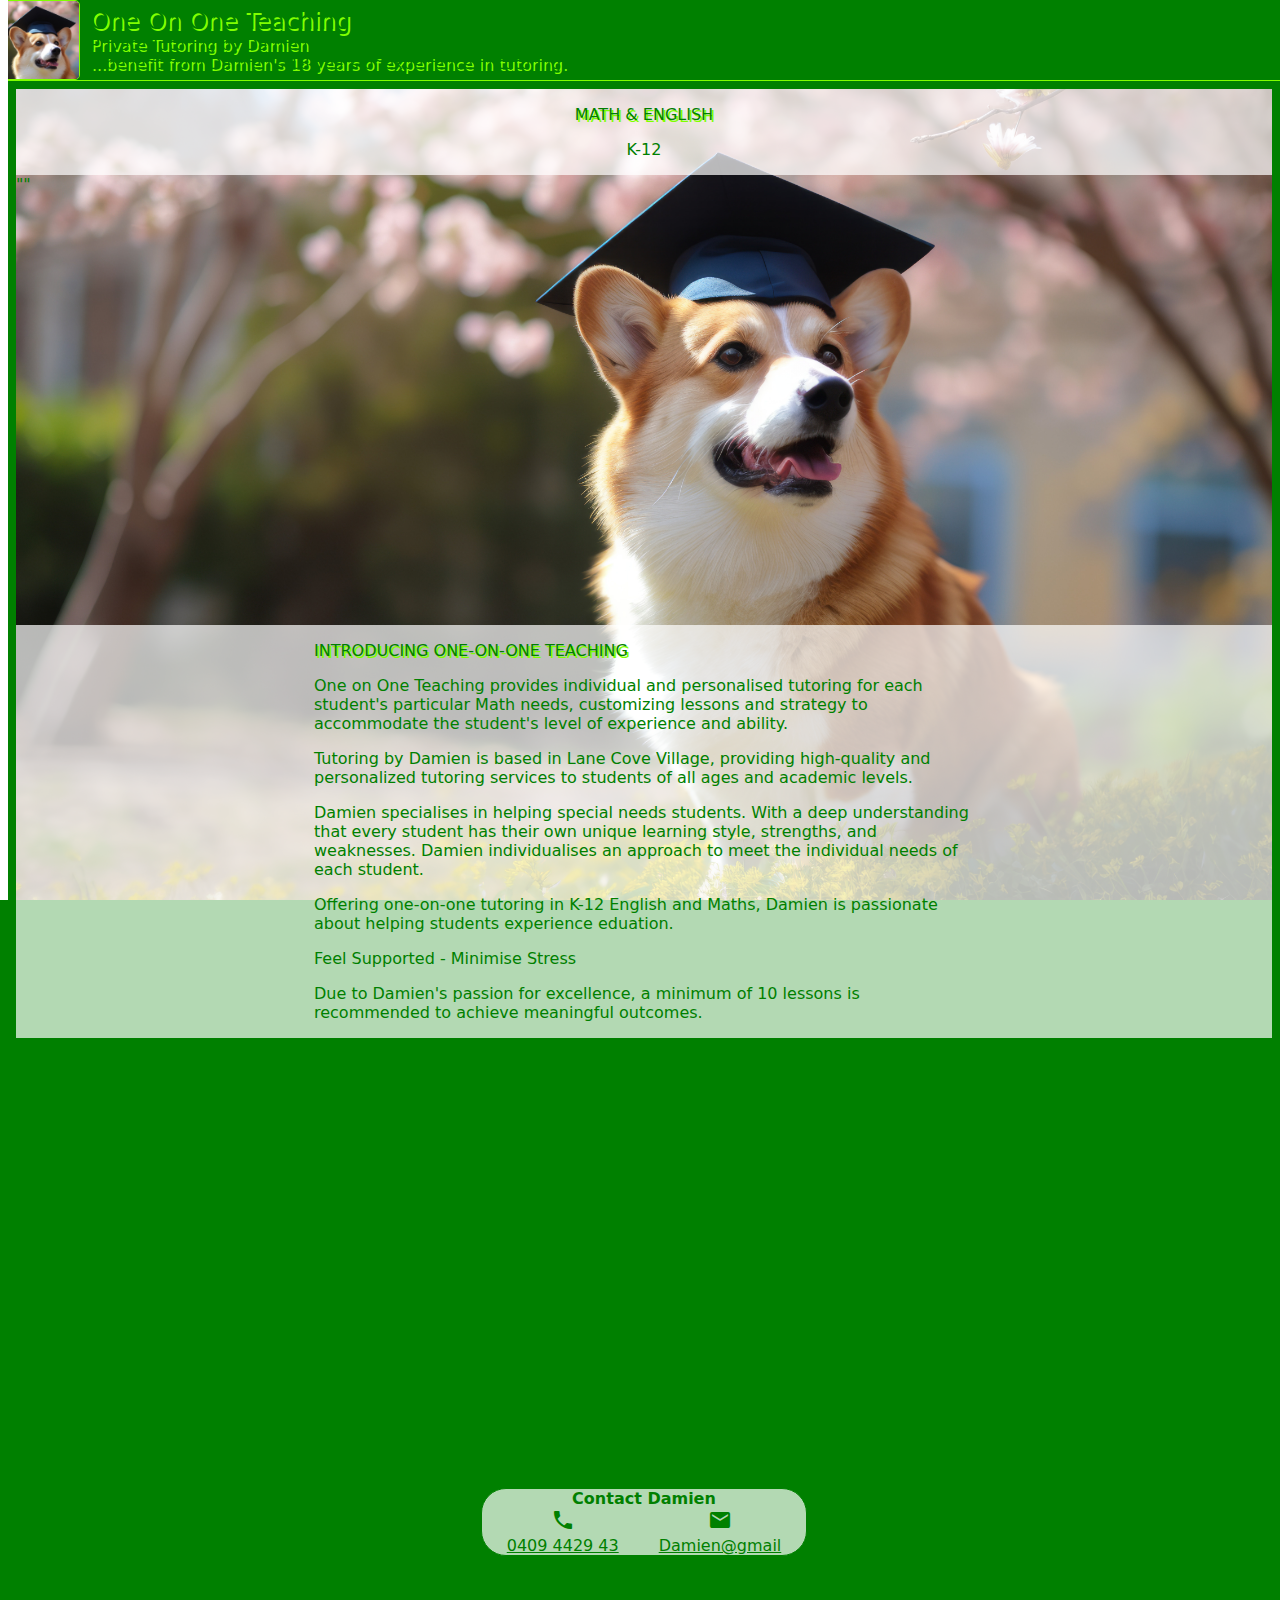
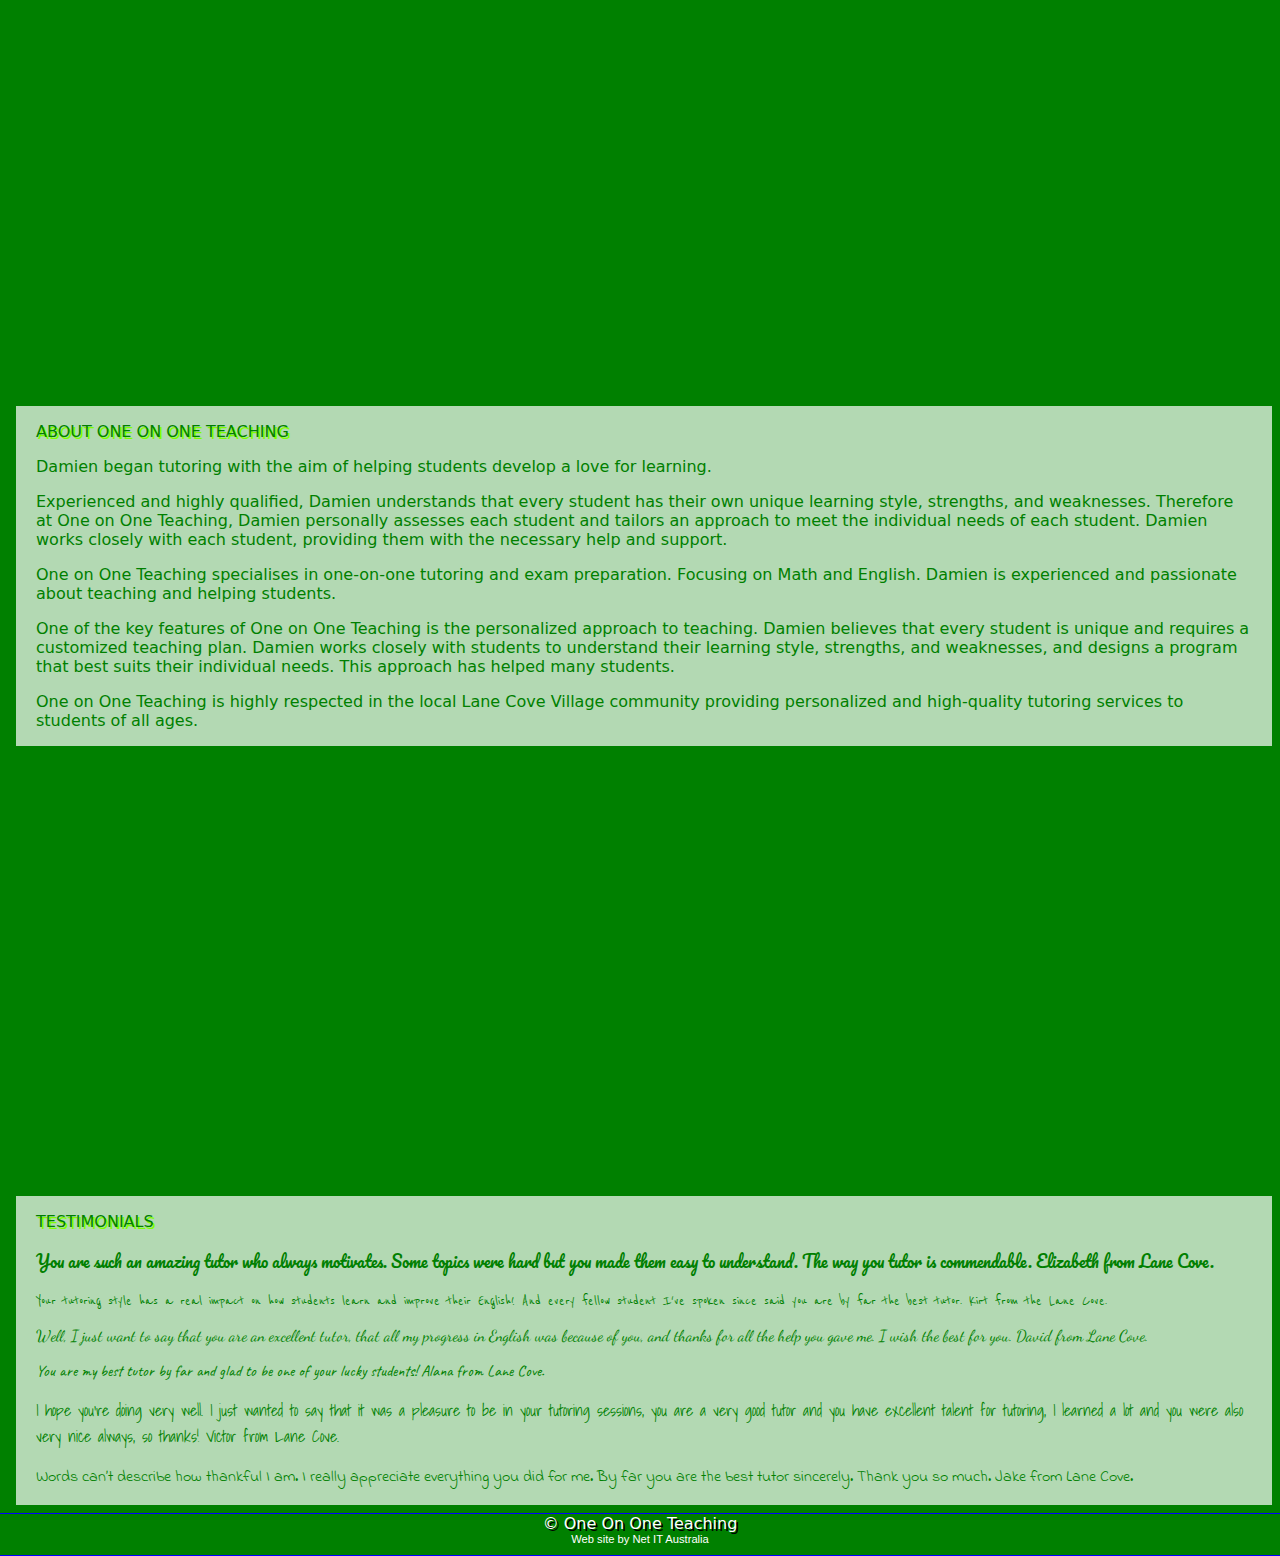
==== index.html @ 44954333 "Add files via upload" ====
<!DOCTYPE html>
<!-- collapse all     Ctrl + k + 0 -->
<!-- expand all       Ctrl + k + j -->
<!-- word wrap toggle Alt + z -->
<html lang="en">
<head>

    <!-- SEO -->
        <title>English and Maths Tutoring Lane Cove| One On One Teaching</title>
        <link rel="pingback" href="https://oneononeteaching.com.au"
        <meta nme="description" content="One on One Learning">
        <!-- Use meta robots tags only when you want to restrict the way GOOGLE crawls a page; -->
        <meta name="robots" content="index, follow">
        <meta name="viewport" content="width=device-width, initial-scale=1.0">
        <meta charset="UTF-8">
        <meta http-equiv="X-UA-Compatible" content="IE=edge">
    <!-- SEO -->

    <script src="./js/ooot.js" type="text/JavaScript" defer></script>

    <link rel="stylesheet" href="./css/ooot.css" media="all" type="text/css">

    <link rel="preconnect" href="https://fonts.googleapis.com">
    <link rel="preconnect" href="https://fonts.gstatic.com" crossorigin>
    <link href="https://fonts.googleapis.com/css2?family=Reenie+Beanie&display=swap" rel="stylesheet">
    <link href="https://fonts.googleapis.com/css2?family=Indie+Flower&display=swap" rel="stylesheet">
    <link href="https://fonts.googleapis.com/css2?family=Roboto&display=swap" rel="stylesheet">
    <link href="https://fonts.googleapis.com/css2?family=Dosis&display=swap" rel="stylesheet">
    <link href="https://fonts.googleapis.com/css2?family=Lugrasimo&display=swap" rel="stylesheet">
    <link href="https://fonts.googleapis.com/css2?family=Dancing+Script&display=swap" rel="stylesheet">
    <link href="https://fonts.googleapis.com/css2?family=Pacifico&display=swap" rel="stylesheet">
    <link href="https://fonts.googleapis.com/css2?family=Caveat&display=swap" rel="stylesheet">
    <link href="https://fonts.googleapis.com/css2?family=Shadows+Into+Light&display=swap" rel="stylesheet">

    <link href="https://fonts.googleapis.com/icon?family=Material+Icons" rel="stylesheet">
    <link href="https://fonts.googleapis.com/css2?family=Material+Symbols+Outlined" rel="stylesheet">

    <!-- <link rel="stylesheet" href="https://fonts.googleapis.com/css2?family=Material+Symbols+Outlined:opsz,wght,FILL,GRAD@48,400,0,0" /> -->

    <link rel="icon" type="image/png" href="./media-partial/ooot-logo.png"/>
    <link rel="shortcut icon" type="image/jpg" href="./media-partial/ooot-logo.png"/>

</head>
<body onload="doThisOnLoad()">
    <div class="site-content-wrapper">
        <!-- <div>inside site-content-wrapper - before header - don't put anything here</div> -->
        <header>
            <div class="header-bar">
                <!-- <div id="header-bar-icon-container" class="header-bar-icon-container" onmouseenter="slideOutMenu()" onclick="slideOutMenu()">
                    <div class="header-bar-icon"></div>
                    <div class="header-bar-icon"></div>
                    <div class="header-bar-icon"></div>
                </div> -->
                <nav>
                    before ul
                    <ul>
                        <li>Run</li>
                    </ul>
                    after ul
                </nav>
                <div class="header-bar-name">
                    <!-- <img src="tt-logo-cropped.png" title="Turramurra Trotters logo" class="turramurra-trotters-logo"> -->
                    <img src="./media-partial/AdobeStock_604195089.png" title="One On One Teaching logo" class="one-on-one-teaching-logo">
                    <div>
                        <div style="font-size: 1.5rem;">One On One Teaching</div>
                        <div style="font-size: 1rem;">Private Tutoring by Damien</div>
                        <div style="font-size: 1rem;">...benefit from Damien's 18 years of experience in tutoring.</div>
                    </div>
                </div>
                <div></div>
            </div>
            <div class="scroll-indicator-wrapper">
                <div class="scroll-indicator-container">
                    <div id="scroll-indicator" class="scroll-indicator"></div>
                </div>
                <hr>
            </div>
        </header>
        <!-- <div>inside site-content-wrapper - after header - don't put anything here</div> -->
        <main class="home-page-background">
            <div class="vertical-scroll-indicator-container">
                <div id="vertical-scroll-indicator" class="vertical-scroll-indicator"></div>
            </div>
            <section>
                <div id="homeContent" >

                    <!-- MAIN PITCH START -->
                        <div style="background-color: rgba(255,255,255,.7);text-align: center;">
                            <p style="color:green;text-shadow: 2px 2px chartreuse;">MATH & ENGLISH</p>
                            <p>K-12</p>
                        </div>
                    <!-- MAIN PITCH END -->

                    <div style="min-height:50vh">""</div>

                    <div style="background-color: rgba(255,255,255,.7)">
                        <div style="max-width:700px;margin:auto;padding-left:20px;padding-right:20px;">
                            <!-- <img src="./media-partial/AdobeStock_604195089.jpeg" class="section-background-home"> -->
                            <p style="color:green;text-shadow: 2px 2px chartreuse;">INTRODUCING ONE-ON-ONE TEACHING</p>
                            <p>One on One Teaching provides individual and personalised tutoring for each student's particular Math needs, customizing lessons and strategy to accommodate the student's level of experience and ability.</p>
                            <p>Tutoring by Damien is based in Lane Cove Village, providing high-quality and personalized tutoring services to students of all ages and academic levels.</p>
                            <p>Damien specialises in helping special needs students. With a deep understanding that every student has their own unique learning style, strengths, and weaknesses. Damien individualises an approach to meet the individual needs of each student.</p>
                            <p>Offering one-on-one tutoring in K-12 English and Maths, Damien is passionate about helping students experience eduation.</p>
                            <p>Feel Supported - Minimise Stress</p>
                            <p>Due to Damien's passion for excellence, a minimum of 10 lessons is recommended to achieve meaningful outcomes.</p>
                        </div>
                    </div>

                    <div style="min-height:50vh">""</div>

                    <div style="background-color: rgba(255,255,255,.7);margin:auto;padding-left:5px;padding-right:5px;text-align: center;border:1px solid green;border-radius: 25px;">
                        <b style="white-space:nowrap;padding:20px;">Contact Damien</b>
                        <div style="display:flex;flex-wrap: wrap;justify-content: center;">
                                <!-- <br> -->
                            <!-- <table>
                                <tr>
                                    <td>
                                        <b style="white-space:x-nowrap;padding:20px;">Contact Damien</b>
                                    </td> -->
                                <!-- </tr> -->
                                <!-- <tr> -->
                                    <!-- <td>
                                        <span class="material-icons">phone</span><br>
                                        <a href="tel:+61409442943" style="color:var(--color-body);white-space:x-nowrap;padding:20px;"><b> </b>0409 442 943</a>
                                    </td> -->
                                <!-- </tr> -->
                                <!-- <tr> -->
                                    <!-- <td>
                                        <span class="material-icons">mail</span><br>
                                        <a href="mailto:DamienHSJamieson@gmail.com" style="color:var(--color-body);white-space:x-nowrap;padding:20px;">Damien@gmail</a>
                                    </td>
                                </tr>
                            </table> -->
                            <!-- <div>
                            </div> -->
                            <div>
                                <span class="material-icons">phone</span><br>
                                <a href="tel:+61409442943" style="color:var(--color-body);white-space:nowrap;padding:20px;text-align: center;"><b> </b>0409 4429 43</a>
                            </div>
                            <div>
                                <span class="material-icons">mail</span><br>
                                <a href="mailto:DamienHSJamieson@gmail.com" style="color:var(--color-body);white-space:nowrap;padding:20px;text-align: center;">Damien@gmail</a>
                            </div>
                            <!-- <br> -->
                        </div>
                    </div>

                    <div style="min-height:50vh">""</div>

                    <!-- MARKETING START -->
                        <div style="background-color: rgba(255,255,255,.7);margin:auto;;padding-left:20px;padding-right:20px;">
                            <p style="color:green;text-shadow: 2px 2px chartreuse;">ABOUT ONE ON ONE TEACHING</p>
                            <p>Damien began tutoring with the aim of helping students develop a love for learning.</p>
                            <p>Experienced and highly qualified, Damien understands that every student has their own unique learning style, strengths, and weaknesses. Therefore at One on One Teaching, Damien personally assesses each student and tailors an approach to meet the individual needs of each student. Damien works closely with each student, providing them with the necessary help and support.</p>
                            <p>One on One Teaching specialises in one-on-one tutoring and exam preparation. Focusing on Math and English. Damien is experienced and passionate about teaching and helping students.</p>
                            <p>One of the key features of One on One Teaching is the personalized approach to teaching. Damien believes that every student is unique and requires a customized teaching plan. Damien works closely with students to understand their learning style, strengths, and weaknesses, and designs a program that best suits their individual needs. This approach has helped many students.</p>
                            <p>One on One Teaching is highly respected in the local Lane Cove Village community providing personalized and high-quality tutoring services to students of all ages.</p>
                        </div>
                    <!-- MARKETING END -->

                    <div style="min-height:50vh">""</div>

                    <!-- TESTIMONIALS START -->
                    <div style="background-color: rgba(255,255,255,.7);margin:auto;padding-left:20px;padding-right:20px;">
                        <p style="color:green;text-shadow: 2px 2px chartreuse;">TESTIMONIALS</p>
                            <p style="font-family: Pacifico;X-font-size:1.3rem;">
                                You are such an amazing tutor who always motivates. Some topics were hard but you made them easy to understand. The way you tutor is commendable.  Elizabeth from Lane Cove.
                            </p>
                            <p style="font-family: 'Reenie Beanie';X-font-size: 2rem;">
                                Your tutoring style has a real impact on how students learn and improve their English! And every fellow student I've spoken since said you are by far the best tutor.
                                Kirt from the Lane Cove.
                            </p>
                            <p style="font-family: 'Dancing Script';X-font-size: 1.5rem;">
                                Well, I just want to say that you are an excellent tutor, that all my progress in English was because of you, and thanks for all the help you gave me. I wish the best for you.
                                David from Lane Cove.
                            </p>
                            <p style="font-family: Caveat;X-font-size:2rem;">
                                You are my best tutor by far and glad to be one of your lucky students!
                                Alana from Lane Cove.
                            </p>
                            <p style="font-family: 'Shadows Into Light';X-font-size:1.2rem;">
                                I hope you're doing very well. I just wanted to say that it was a pleasure to be in your tutoring sessions, you are a very good tutor and you have excellent talent for tutoring, I learned a lot and you were also very nice always, so thanks!
                                Victor from Lane Cove.
                            </p>
                            <p style="font-family: 'Indie Flower';X-font-size:1.3rem;">
                                Words can’t describe how thankful I am. I really appreciate everything you did for me. By far you are the best tutor sincerely. Thank you so much.
                                Jake from Lane Cove.
                            </p>
                        </div>
                    <!-- TESTIMONIALS END -->

                </div>
                <!-- </div> -->
            </section>
        </main>
    <!-- End of class .site-content-wrapper. Place this ahead of the <footer></footer> to ensure the <footer></footer> is pushed to the bottom of screen on pages with mot much content. -->
    </div>
    <!-- End of class .site-content-wrapper. Place this ahead of the <footer></footer> to ensure the <footer></footer> is pushed to the bottom of screen on pages with mot much content. -->
    <footer>
        <!-- <div>inside footer</div> -->
        <div>&copy One On One Teaching</div>
        <div style="font-size:0.7rem;font-family: Arial, Helvetica, sans-serif;text-shadow: 0px 0px green">Web site by Net IT Australia</div>
        <!-- <iframe src="https://calendar.google.com/calendar/embed?height=600&wkst=1&bgcolor=%23ffffff&ctz=Australia%2FSydney&src=b25lb25vbmV0ZWFjaGluZy5uZXRpdGF1c3RyYWxpYUBnbWFpbC5jb20&src=ZW4tZ2IuYXVzdHJhbGlhbiNob2xpZGF5QGdyb3VwLnYuY2FsZW5kYXIuZ29vZ2xlLmNvbQ&color=%23039BE5&color=%230B8043" style="border:solid 1px #777" width="800" height="600" frameborder="0" scrolling="no"></iframe> -->
        <!-- <iframe src="https://calendar.google.com/calendar/embed?height=600&wkst=1&bgcolor=%23ffffff&ctz=Australia%2FSydney&showCalendars=0&src=b25lb25vbmV0ZWFjaGluZy5uZXRpdGF1c3RyYWxpYUBnbWFpbC5jb20&src=ZW4tZ2IuYXVzdHJhbGlhbiNob2xpZGF5QGdyb3VwLnYuY2FsZW5kYXIuZ29vZ2xlLmNvbQ&color=%23039BE5&color=%230B8043" style="border:solid 1px #777" width="800" height="600" frameborder="0" scrolling="no"></iframe> -->
        <!-- <iframe src="https://calendar.google.com/calendar/embed?height=600&wkst=1&bgcolor=%23ffffff&ctz=Australia%2FSydney&showCalendars=0&title=One%20On%20One%20Teaching&src=b25lb25vbmV0ZWFjaGluZy5uZXRpdGF1c3RyYWxpYUBnbWFpbC5jb20&src=ZW4tZ2IuYXVzdHJhbGlhbiNob2xpZGF5QGdyb3VwLnYuY2FsZW5kYXIuZ29vZ2xlLmNvbQ&color=%23039BE5&color=%230B8043" style="border:solid 1px #777" width="800" height="600" frameborder="0" scrolling="no"></iframe> -->
        <!-- <iframe src="https://calendar.google.com/calendar/embed?height=600&wkst=1&bgcolor=%23ffffff&ctz=Australia%2FSydney&showCalendars=0&title=One%20On%20One%20Teaching&src=b25lb25vbmV0ZWFjaGluZy5uZXRpdGF1c3RyYWxpYUBnbWFpbC5jb20&src=YWRkcmVzc2Jvb2sjY29udGFjdHNAZ3JvdXAudi5jYWxlbmRhci5nb29nbGUuY29t&src=ZW4tZ2IuYXVzdHJhbGlhbiNob2xpZGF5QGdyb3VwLnYuY2FsZW5kYXIuZ29vZ2xlLmNvbQ&color=%23039BE5&color=%2333B679&color=%230B8043" style="border:solid 1px #777" width="800" height="600" frameborder="0" scrolling="no"></iframe> -->
    </footer>
    <script>
    </script>
</body>
</html>
---- css/ooot.css ----
/* collapse all     Ctrl + k + 0 */
/* expand all       Ctrl + k + j */
/* word wrap toggle Alt + z */
:root{

    --color-header:black;
    --background-color-header:green;

    --color-body:white;
    --color-body:green;

    --color-footer:white;
    --background-color-footer:green;

    --vertical-scroll-indicator-container-width:0.5rem;
    --vertical-scroll-indicator-width:0.25rem;

    --background-color-body:green ;

}

*{

    padding:0;
    margin:0;

}
h1 {

    display: block;
    font-size: 2em;
    margin-top: 0.67em;
    margin-bottom: 0.67em;
    margin-left: 0;
    margin-right: 0;
    font-weight: bold;

}
h2 {

    display: block;
    font-size: 1.5em;
    margin-top: 0.83em;
    margin-bottom: 0.83em;
    margin-left: 0;
    margin-right: 0;
    font-weight: bold;  

    padding-bottom: 0;
    margin-bottom: 0;

}
h3 {

    display: block;
    font-size: 1.17em;
    margin-top: 1em;
    margin-bottom: 1em;
    margin-left: 0;
    margin-right: 0;
    font-weight: bold;  

}
h4 {

    display: block;
    margin-top: 1.33em;
    margin-bottom: 1.33em;
    margin-left: 0;
    margin-right: 0;
    font-weight: bold;  

}
hr{

    display: block;
    margin-top: 0.5em;
    margin-bottom: 0.5em;
    margin-left: auto;
    margin-right: auto;
    border-style: inset;
    border-width: 1px;  

}

ol {

    display: block;
    list-style-type: decimal;
    margin-top: 1em;
    margin-bottom: 1em;
    margin-left: 0;
    margin-right: 0;
    padding-left: 40px; 

}
ul {

    display: block;
    list-style-type: disc;
    margin-top: 1em;
    margin-bottom: 1 em;
    margin-left: 0;
    margin-right: 0;
    padding-left: 40px; 

}
p {

    display: block;
    margin-top: 1em;
    margin-bottom: 1em;
    margin-left: 0;
    margin-right: 0;    

}
blockquote {

    display: block;
    margin-top: 1em;
    margin-bottom: 1em;
    margin-left: 40px;
    margin-right: 40px; 

}

*,*:before,*:after{

    box-sizing: border-box;

}
html {

    scroll-behavior: smooth;

    /*  pushed footer to bottom - method 3 */
        height: 100%;
    /*  pushed footer to bottom - method 3 */

}
body{

    /*  pushed footer to bottom - method 3 */
        display:flex;
        flex-direction: column;
        min-height:100%;
    /*  pushed footer to bottom - method 3 */

    font-family: system-ui, -apple-system, BlinkMacSystemFont, 'Segoe UI', Roboto, Oxygen, Ubuntu, Cantarell, 'Open Sans', 'Helvetica Neue', sans-serif;
    /* font-family: 'Reenie Beanie', cursive; */
    /* font-family: 'Indie Flower', cursive; */
    /* font-size: clamp(2rem,2vw,5rem); */
    /* font-size: 2rem; */

    color:var(--color-body);
    /* user-select: none; */

    background-color: var(--background-color-body);

}
body::-webkit-scrollbar{

    display: none;

}

.site-content-wrapper{

    display:flex;
    flex-direction: column;

    /* color:var(--background-color-body); */
    /* background-color:var(--background-color-body); */

    /* border:3px solid red; */

}
header{


    position:sticky;
    top:0;
    left:0;
    width:100%;

    padding-left:var(--header-padding-left-and-right);
    padding-right:var(--header-padding-left-and-right);

    z-index: 100;

    color:var(--color-header);
    text-shadow: 2px 2px white;
    color:green;
    text-shadow: 2px 2px chartreuse;

    background-color: white;
    background-color: var(--background-color-header);
    background-image: var(--background-color-header);

    border-bottom:1px solid chartreuse;

    /* border:3px solid blue; */

}
.header-bar{

    display:flex;
    flex-direction: row;
    justify-content: space-between;
    align-items: center;

}
.one-on-one-teaching-logo{
    width:80px;
    margin-right:10px;
    /* margin:auto; */
    border:1px solid chartreuse;
    border-radius: 5px;
}
.header-bar-icon-container{

    display:flex;
    flex-direction: column;
    padding:0.5rem;
    padding-bottom:0rem;
    cursor:pointer;
    border:1px solid chartreuse;
    border-radius: 5px;

}
.header-bar-icon-container:hover{
    background-color: var(--color-tt-yellow);
    background-color: lightskyblue;
}
.header-bar-icon{
    height:0.2rem;
    width:2.5rem;
    margin-bottom:0.5rem;
    background-color: chartreuse;
}
.header-bar-name{

    display:flex;
    flex-direction: row;
    justify-content: space-between;
    align-items: center;

}
nav{

    display:none;
    color:var(--color-header);
    background-color: white;

    /* border:3px solid white; */

}
.scroll-indicator-wrapper{

    display:flex;
    display: none;
    flex-direction: column;
    justify-content:flex-start;

}
.scroll-indicator-container{

    display:none;

    position: absolute;
    margin-top:auto;
    left:0;
    width:100%;

    height:var(--scroll-indicator-height);
    background: white;

}
.scroll-indicator{

    position: absolute;
    top:0;
    left:0;
    height:var(--scroll-indicator-height);
    background: chartreuse;
    width:0%;

}
main{

    display:flex;
    flex-direction: column;

    /* re-instate the default body margin, best placed inside main */
        margin: 8px;
    /* re-instate the default body margin, best placed inside main */
    margin-left:1rem;

    color:var(--color-body);
    /* background-color: var(--background-color-body); */

    /* border:3px solid red; */

}
.main-grid{

    display: grid;
    grid-template-columns: 1fr 3fr;


}
.vertical-scroll-indicator-container{

    position:fixed;
    top:0;
    left:0;
    height:100%;
    width:var(--vertical-scroll-indicator-container-width);
    background: white;
    z-index: 1100;

    /* border:1px solid red; */

}
.vertical-scroll-indicator{

    display:flex;
    justify-content: center;
    align-items: center;
    position: absolute;
    top:0;
    left:var(--vertical-scroll-indicator-width);
    width:var(--vertical-scroll-indicator-width);
    background: green;
    background: black;
    height:0%;

}
#nav-container{

    position:relative;
    z-index: 110;

    /* border:3px solid green; */

}
.nav-container-hide{

    display:none;
    top:-1000rem;
    left:-1000rem;

}
.nav-container-show{

    display:block;
    top:0;
    left:1rem;

}
/* #nav-container ul{ */
.nav-panel{

    /* position:absolute; */
    list-style: none;
    margin-top:0;
    margin-right:2rem;
    /* padding-left:0; */
    padding-top: 10px;
    padding-bottom: 10px;
    background-color: white;

    display:flex;
    flex-wrap: wrap;
    gap:10px;
    
    /* display:grid; */
    /* grid-template: auto; */
    /* grid-template-columns: repeat(auto-fill, 200px); */
    /* grid-template-rows: auto; */
    /* gap:10px; */

    border:3px solid blue;
    border-radius: 15px;

}
/* #nav-container li{ */
.nav-item{

    /* flex: 1; */
    /* white-space: nowrap; */

    border-radius: 15px;
    padding-left:20px;
    padding-right:20px;
    white-space: nowrap;
    cursor:pointer;
    margin: 10px;
    background-color: blue;
    border:1px solid blue;
    color: yellow;

}
/* #nav-container li:hover{ */
.nav-item:hover{
    background-color: var(--color-tt-yellow);
    color:blue;
    border:1px solid blue;
}
.home-page-image-1{

    /* position:fixed; */
    /* top:0; */
    /* left:1rem; */
    width:100vw;
    margin:auto;
    z-index: -10;
    /* opacity: 0.1; */

    /* border:1px transparent white; */
    /* border-radius: 50px; */

}
.home-page-background{
    background-image: url("../media-partial/AdobeStock_604195089.jpeg");
    background-repeat: no-repeat;
    /* background-position: top; */
    /* background-size:contain; */
    background-size:cover;
    background-attachment: fixed;
    /* height:100vw; */
    /* width:100vw; */
    min-height:100vh;
    /* min-width:100vw; */
    /* margin:auto; */
}
.content-container{

    /* border:3px solid chartreuse; */

}
.section-collapsable-content {
    display: none;
    /* overflow: hidden; */
    /* border: 1px solid paleturquoise; */
}
section{

    position:relative;
    top:0;
    left:0;

    color:var(--color-body);
    /* background-color: var(--background-color-body); */

    /* border:3px solid white; */

}
.section-background{

    position:fixed;
    top:0;
    left:1rem;
    /* width:100vw; */
    min-height:100%;
    opacity: 0.5;
    z-index: -1;

    /* border:1px transparent white; */
    /* border-radius: 50px; */

}
.section-background-home{

    /* position:absolute; */
    /* top:0; */
    left:1rem;
    width:100%;
    border-radius: 15px;
    /* opacity: 0.1; */

    /* border:1px transparent white; */
    /* border-radius: 50px; */

}
/* .section-content-background-image{

    position:relative;

    background-image: url("turramurra-station.jpg");
    background-repeat: no-repeat;
    background-position: top;
    background-size: cover;
    background-attachment: fixed;

    width:100vw;
    height:100vh;
    opacity:0.2;

    border:1px transparent white;
    border-radius: 50px;

} */
.section-content-text{

    padding:50px;

    /* border:3px dashed chartreuse; */

}
.white-font{
    color:white;
    text-shadow: 2px 2px black;
}
.blue-font{
    color:blue;
    text-shadow: 1px 1px yellow;
    list-style: none;
}
.google-map-container{
    /* position:relative; */
    border:2px solid blue;
}
.google-map{
    /* position:absolute; */
    /* padding:20px; */
    width:100%;
    /* margin:10px; */
    /* border:2px solid navy; */
}
.table-simple {
    /* background-color: rgba(175,235,235,.9); */
    border: solid 1px;
    border-color: slategrey;
    border-radius: 5px;
    border-spacing: 1px;
    overflow-x:auto;
    text-align: center;
    padding: 3px 5px 3px 5px;    /* top right bottom left */
    position: relative;
}
.table-plain {
    /* border: solid 1px; */
    /* border-collapse: collapse; */
    overflow-x:auto;
    max-width: fit-content;
    /* border-color: slategrey; */
    /* text-align: center; */
    padding: 5px 5px 5px 5px;     /* top right bottom left */
}
.events-table{
    border: solid 1px;
    border-color: blue;
    border-spacing: 5px;;
    /* white-space: nowrap; */
    overflow-x:scroll;
}
.events-headings{
    font-weight: bold;
    text-align: center;
    padding:3px;
}
.events-row{
    border: solid 1px;
    border-color: slategrey;
    /* white-space: nowrap; */
    /* overflow-x:scroll; */
}
.events-cell{
    /* border: solid 1px; */
    /* border-color: slategrey; */
    /* white-space: nowrap; */
    /* overflow-x:scroll; */
    padding:5px;
    border-top: 1px solid silver;
    box-shadow: 1px 1px 2px rgba(33,33,33,.7);
}
.events-cell-link{
    cursor:pointer;
    user-select:all;
    z-index: 1000;
}
.c2s-countdown-li{
    background-color: azure;
}
.clock {
    width: 8rem;
    height: 8rem;
    position: relative;
    padding: 1rem;
    padding: 2px;
    border: 3px solid #282828;
    /* box-shadow: -4px -4px 10px rgba(67,67,67,0.5),
                  inset 4px 4px 10px rgba(0,0,0,0.5),
                  inset -4px -4px 10px rgba(67,67,67,0.5),
                  4px 4px 10px rgba(0,0,0,0.3); */
    border-radius: 50%;
    margin: 50px auto; 
}
.outer-clock-face {
    position: relative;
    background: black;
    overflow: hidden;
    width: 100%;
    height: 100%;
    border-radius: 100%;
  }  
.outer-clock-face::after {
    -webkit-transform: rotate(90deg);
    -moz-transform: rotate(90deg);
    transform: rotate(90deg)
}
.outer-clock-face::after,
.outer-clock-face::before,
.outer-clock-face .marking{
    content: '';
    position: absolute;
    width: 5px;
    height: 100%;
    background: #1df52f;
    z-index: 0;
    left: 49%;
} 
.outer-clock-face .marking {
background: #bdbdcb;
width: 3px;
}

.outer-clock-face .marking.marking-one {
-webkit-transform: rotate(30deg);
-moz-transform: rotate(30deg);
transform: rotate(30deg)
}

.outer-clock-face .marking.marking-two {
-webkit-transform: rotate(60deg);
-moz-transform: rotate(60deg);
transform: rotate(60deg)
}

.outer-clock-face .marking.marking-three {
-webkit-transform: rotate(120deg);
-moz-transform: rotate(120deg);
transform: rotate(120deg)
}

.outer-clock-face .marking.marking-four {
-webkit-transform: rotate(150deg);
-moz-transform: rotate(150deg);
transform: rotate(150deg)
}
.inner-clock-face {
    position: absolute;
    top: 10%;
    left: 10%;
    width: 80%;
    height: 80%;
    background: white;
    -webkit-border-radius: 100%;
    -moz-border-radius: 100%;
    border-radius: 100%;
    z-index: 1;
  }
  
  .inner-clock-face::before {
    content: '';
    position: absolute;
    top: 50%;
    left: 50%;
    width: 16px;
    height: 16px;
    border-radius: 18px;
    margin-left: -9px;
    margin-top: -6px;
    background: black;
    z-index: 11;
  }
  .hand {
    width: 50%;
    right: 50%;
    height: 6px;
    background: blue;
    position: absolute;
    top: 50%;
    border-radius: 6px;
    transform-origin: 100%;
    transform: rotate(90deg);
    transition-timing-function: cubic-bezier(0.1, 2.7, 0.58, 1);
  }
  
  .hand.hour-hand {
    width: 30%;
    z-index: 3;
  }
  
  .hand.min-hand {
    height: 3px;
    z-index: 10;
    width: 40%;
  }
  
  .hand.second-hand {
    background: red;
    width: 100%;
    height: 2px;
    z-index: 3;
  }
  
footer{

    display:flex;
    flex-direction: column;
    align-items: center;

    /*  pushed footer to bottom - method 3 */
        margin-top:auto;
    /*  pushed footer to bottom - method 3 */

    padding-left:var(--footer-padding-left-and-right);
    padding-right:var(--footer-padding-left-and-right);
    padding-bottom: 10px;;

    color:var(--color-footer);
    background-color: var(--background-color-footer);
    text-shadow: 2px 2px black;
    
    background-image: var(--background-color-footer);

    border-top:1px solid blue;
    border-bottom:1px solid blue;

    z-index: 100;

    /* border:3px solid yellow; */

}


/* BUTTON PLACEMENT - BUTTON PLACEMENT - BUTTON PLACEMENT - BUTTON PLACEMENT - BUTTON PLACEMENT - BUTTON PLACEMENT - BUTTON PLACEMENT - BUTTON PLACEMENT -  */
/* BUTTON PLACEMENT - BUTTON PLACEMENT - BUTTON PLACEMENT - BUTTON PLACEMENT - BUTTON PLACEMENT - BUTTON PLACEMENT - BUTTON PLACEMENT - BUTTON PLACEMENT -  */
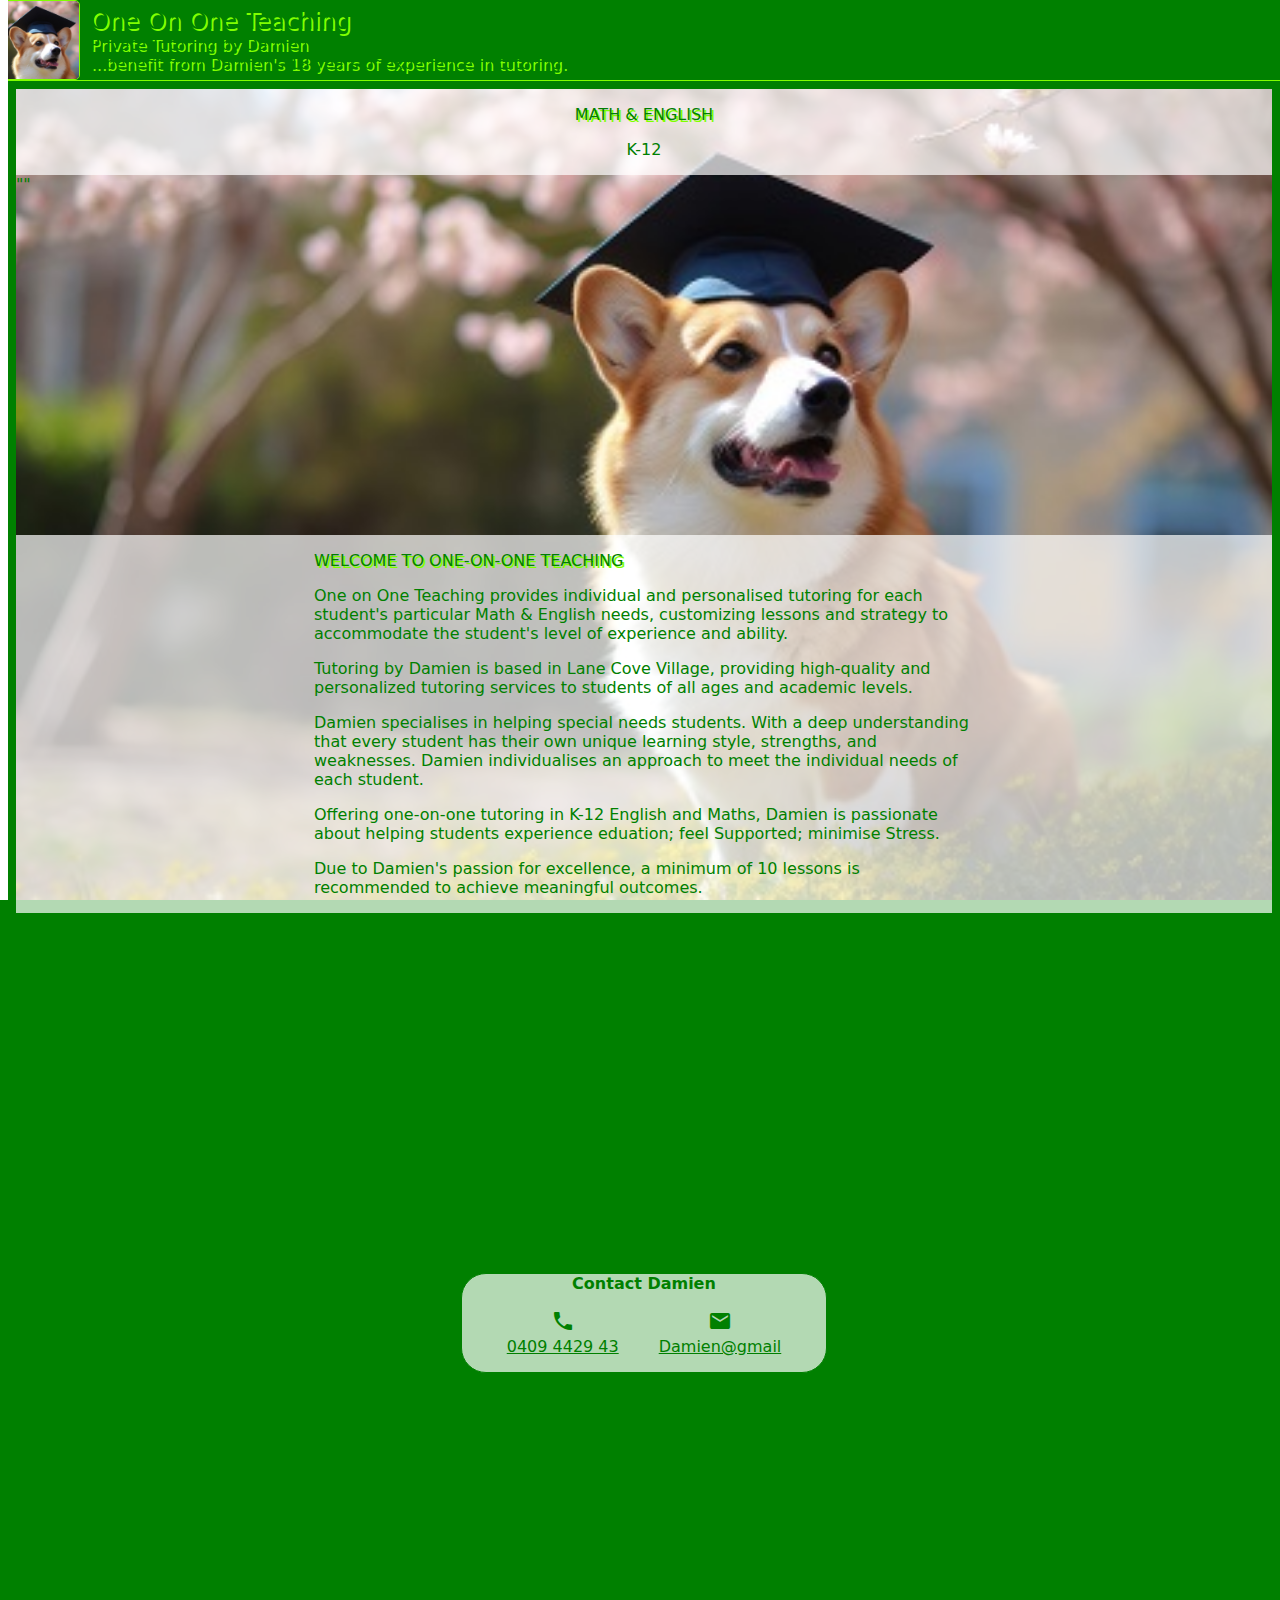
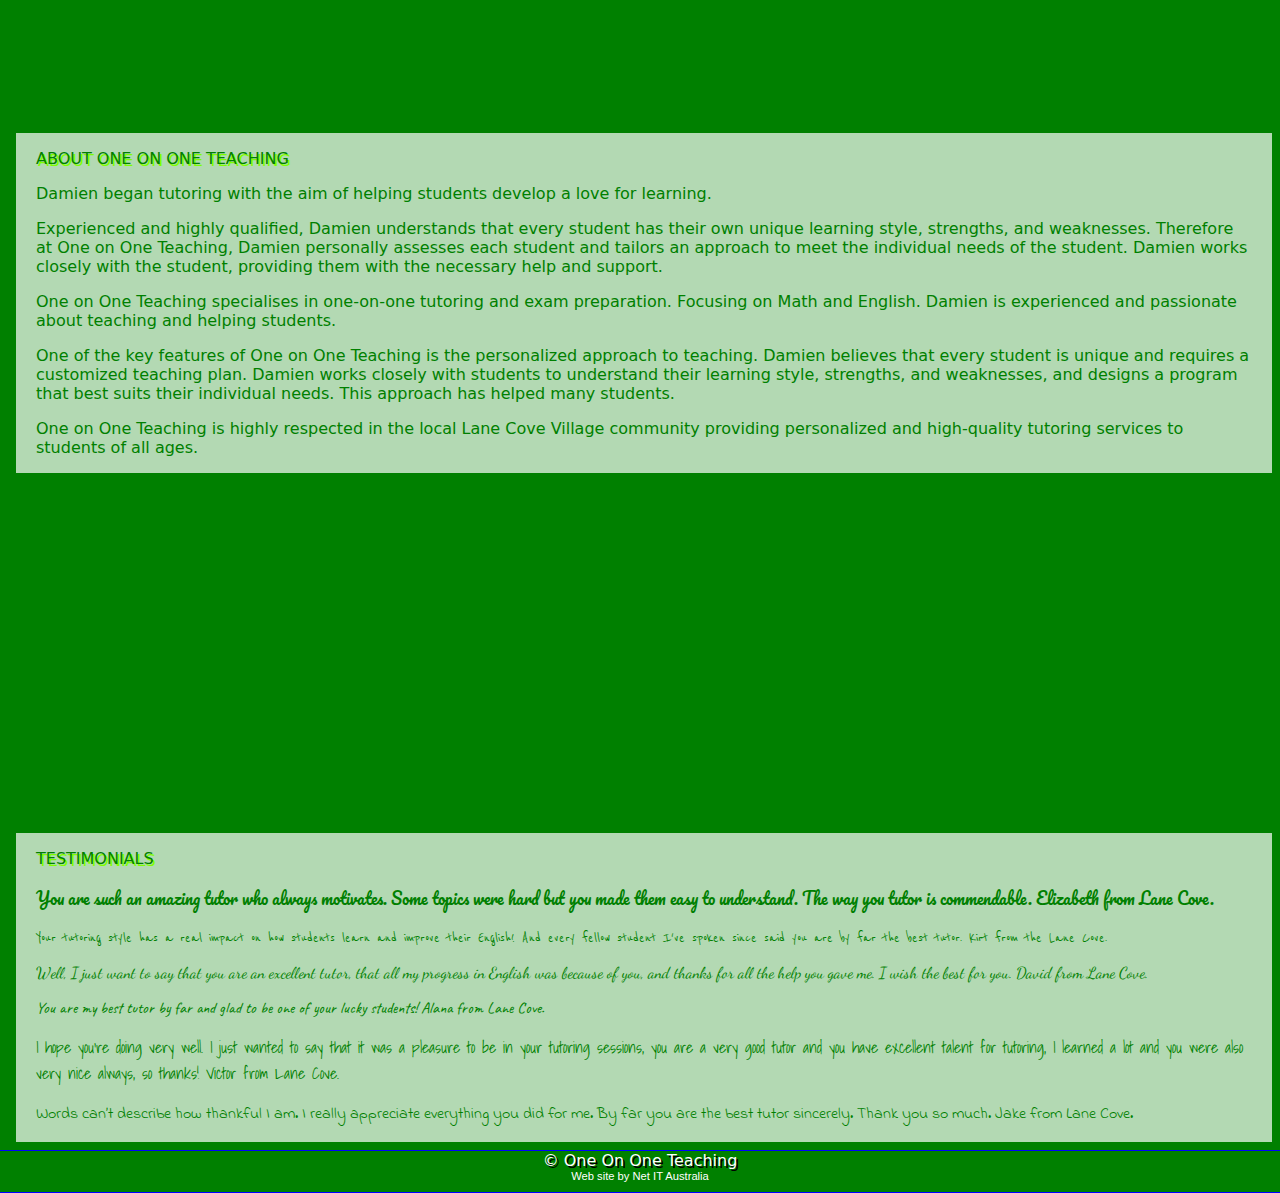
==== commit 93c59b9c: "Add files via upload" ====
--- a/index.html
+++ b/index.html
@@ -91,74 +91,58 @@
                         </div>
                     <!-- MAIN PITCH END -->
 
-                    <div style="min-height:50vh">""</div>
+                    <div style="min-height:40vh">""</div>
 
                     <div style="background-color: rgba(255,255,255,.7)">
                         <div style="max-width:700px;margin:auto;padding-left:20px;padding-right:20px;">
                             <!-- <img src="./media-partial/AdobeStock_604195089.jpeg" class="section-background-home"> -->
-                            <p style="color:green;text-shadow: 2px 2px chartreuse;">INTRODUCING ONE-ON-ONE TEACHING</p>
-                            <p>One on One Teaching provides individual and personalised tutoring for each student's particular Math needs, customizing lessons and strategy to accommodate the student's level of experience and ability.</p>
+                            <p style="color:green;text-shadow: 2px 2px chartreuse;">WELCOME TO ONE-ON-ONE TEACHING</p>
+                            <p>One on One Teaching provides individual and personalised tutoring for each student's particular Math & English needs, customizing lessons and strategy to accommodate the student's level of experience and ability.</p>
                             <p>Tutoring by Damien is based in Lane Cove Village, providing high-quality and personalized tutoring services to students of all ages and academic levels.</p>
                             <p>Damien specialises in helping special needs students. With a deep understanding that every student has their own unique learning style, strengths, and weaknesses. Damien individualises an approach to meet the individual needs of each student.</p>
-                            <p>Offering one-on-one tutoring in K-12 English and Maths, Damien is passionate about helping students experience eduation.</p>
-                            <p>Feel Supported - Minimise Stress</p>
+                            <p>Offering one-on-one tutoring in K-12 English and Maths, Damien is passionate about helping students experience eduation; feel Supported; minimise Stress.</p>
                             <p>Due to Damien's passion for excellence, a minimum of 10 lessons is recommended to achieve meaningful outcomes.</p>
                         </div>
                     </div>
 
-                    <div style="min-height:50vh">""</div>
+                    <div style="min-height:40vh">""</div>
 
-                    <div style="background-color: rgba(255,255,255,.7);margin:auto;padding-left:5px;padding-right:5px;text-align: center;border:1px solid green;border-radius: 25px;">
-                        <b style="white-space:nowrap;padding:20px;">Contact Damien</b>
-                        <div style="display:flex;flex-wrap: wrap;justify-content: center;">
-                                <!-- <br> -->
-                            <!-- <table>
-                                <tr>
-                                    <td>
-                                        <b style="white-space:x-nowrap;padding:20px;">Contact Damien</b>
-                                    </td> -->
-                                <!-- </tr> -->
-                                <!-- <tr> -->
-                                    <!-- <td>
-                                        <span class="material-icons">phone</span><br>
-                                        <a href="tel:+61409442943" style="color:var(--color-body);white-space:x-nowrap;padding:20px;"><b> </b>0409 442 943</a>
-                                    </td> -->
-                                <!-- </tr> -->
-                                <!-- <tr> -->
-                                    <!-- <td>
-                                        <span class="material-icons">mail</span><br>
-                                        <a href="mailto:DamienHSJamieson@gmail.com" style="color:var(--color-body);white-space:x-nowrap;padding:20px;">Damien@gmail</a>
-                                    </td>
-                                </tr>
-                            </table> -->
-                            <!-- <div>
-                            </div> -->
-                            <div>
-                                <span class="material-icons">phone</span><br>
-                                <a href="tel:+61409442943" style="color:var(--color-body);white-space:nowrap;padding:20px;text-align: center;"><b> </b>0409 4429 43</a>
-                            </div>
-                            <div>
-                                <span class="material-icons">mail</span><br>
-                                <a href="mailto:DamienHSJamieson@gmail.com" style="color:var(--color-body);white-space:nowrap;padding:20px;text-align: center;">Damien@gmail</a>
+                    <!-- CONTACT DAMIEN START -->
+                        <div style="background-color: rgba(255,255,255,.7);margin:auto;padding-left:25px;padding-right:25px;text-align: center;border:1px solid green;border-radius: 25px;">
+                            <!-- <br> -->
+                            <b style="white-space:nowrap;padding:20px;">Contact Damien</b>
+                            <div style="display:flex;flex-wrap: wrap;justify-content: center;">
+                                <div>
+                                    <p>
+                                        </p><span class="material-icons">phone</span><br>
+                                        <a href="tel:+61409442943" style="color:var(--color-body);white-space:nowrap;padding:20px;text-align: center;"><b> </b>0409 4429 43</a>
+                                    </p>
+                                </div>
+                                <div>
+                                    <p>
+                                        </p><span class="material-icons">mail</span><br>
+                                        <a href="mailto:DamienHSJamieson@gmail.com" style="color:var(--color-body);white-space:nowrap;padding:20px;text-align: center;">Damien@gmail</a>
+                                    </p>
+                                </div>
                             </div>
                             <!-- <br> -->
                         </div>
-                    </div>
+                    <!-- CONTACT DAMIEN END -->
 
-                    <div style="min-height:50vh">""</div>
+                    <div style="min-height:40vh">""</div>
 
                     <!-- MARKETING START -->
                         <div style="background-color: rgba(255,255,255,.7);margin:auto;;padding-left:20px;padding-right:20px;">
                             <p style="color:green;text-shadow: 2px 2px chartreuse;">ABOUT ONE ON ONE TEACHING</p>
                             <p>Damien began tutoring with the aim of helping students develop a love for learning.</p>
-                            <p>Experienced and highly qualified, Damien understands that every student has their own unique learning style, strengths, and weaknesses. Therefore at One on One Teaching, Damien personally assesses each student and tailors an approach to meet the individual needs of each student. Damien works closely with each student, providing them with the necessary help and support.</p>
+                            <p>Experienced and highly qualified, Damien understands that every student has their own unique learning style, strengths, and weaknesses. Therefore at One on One Teaching, Damien personally assesses each student and tailors an approach to meet the individual needs of the student. Damien works closely with the student, providing them with the necessary help and support.</p>
                             <p>One on One Teaching specialises in one-on-one tutoring and exam preparation. Focusing on Math and English. Damien is experienced and passionate about teaching and helping students.</p>
                             <p>One of the key features of One on One Teaching is the personalized approach to teaching. Damien believes that every student is unique and requires a customized teaching plan. Damien works closely with students to understand their learning style, strengths, and weaknesses, and designs a program that best suits their individual needs. This approach has helped many students.</p>
                             <p>One on One Teaching is highly respected in the local Lane Cove Village community providing personalized and high-quality tutoring services to students of all ages.</p>
                         </div>
                     <!-- MARKETING END -->
 
-                    <div style="min-height:50vh">""</div>
+                    <div style="min-height:40vh">""</div>
 
                     <!-- TESTIMONIALS START -->
                     <div style="background-color: rgba(255,255,255,.7);margin:auto;padding-left:20px;padding-right:20px;">
--- a/css/ooot.css
+++ b/css/ooot.css
@@ -422,7 +422,7 @@
 
 }
 .home-page-background{
-    background-image: url("../media-partial/AdobeStock_604195089.jpeg");
+    background-image: url("../media-partial/AdobeStock_604195089 - 10percent.jpeg");
     background-repeat: no-repeat;
     /* background-position: top; */
     /* background-size:contain; */
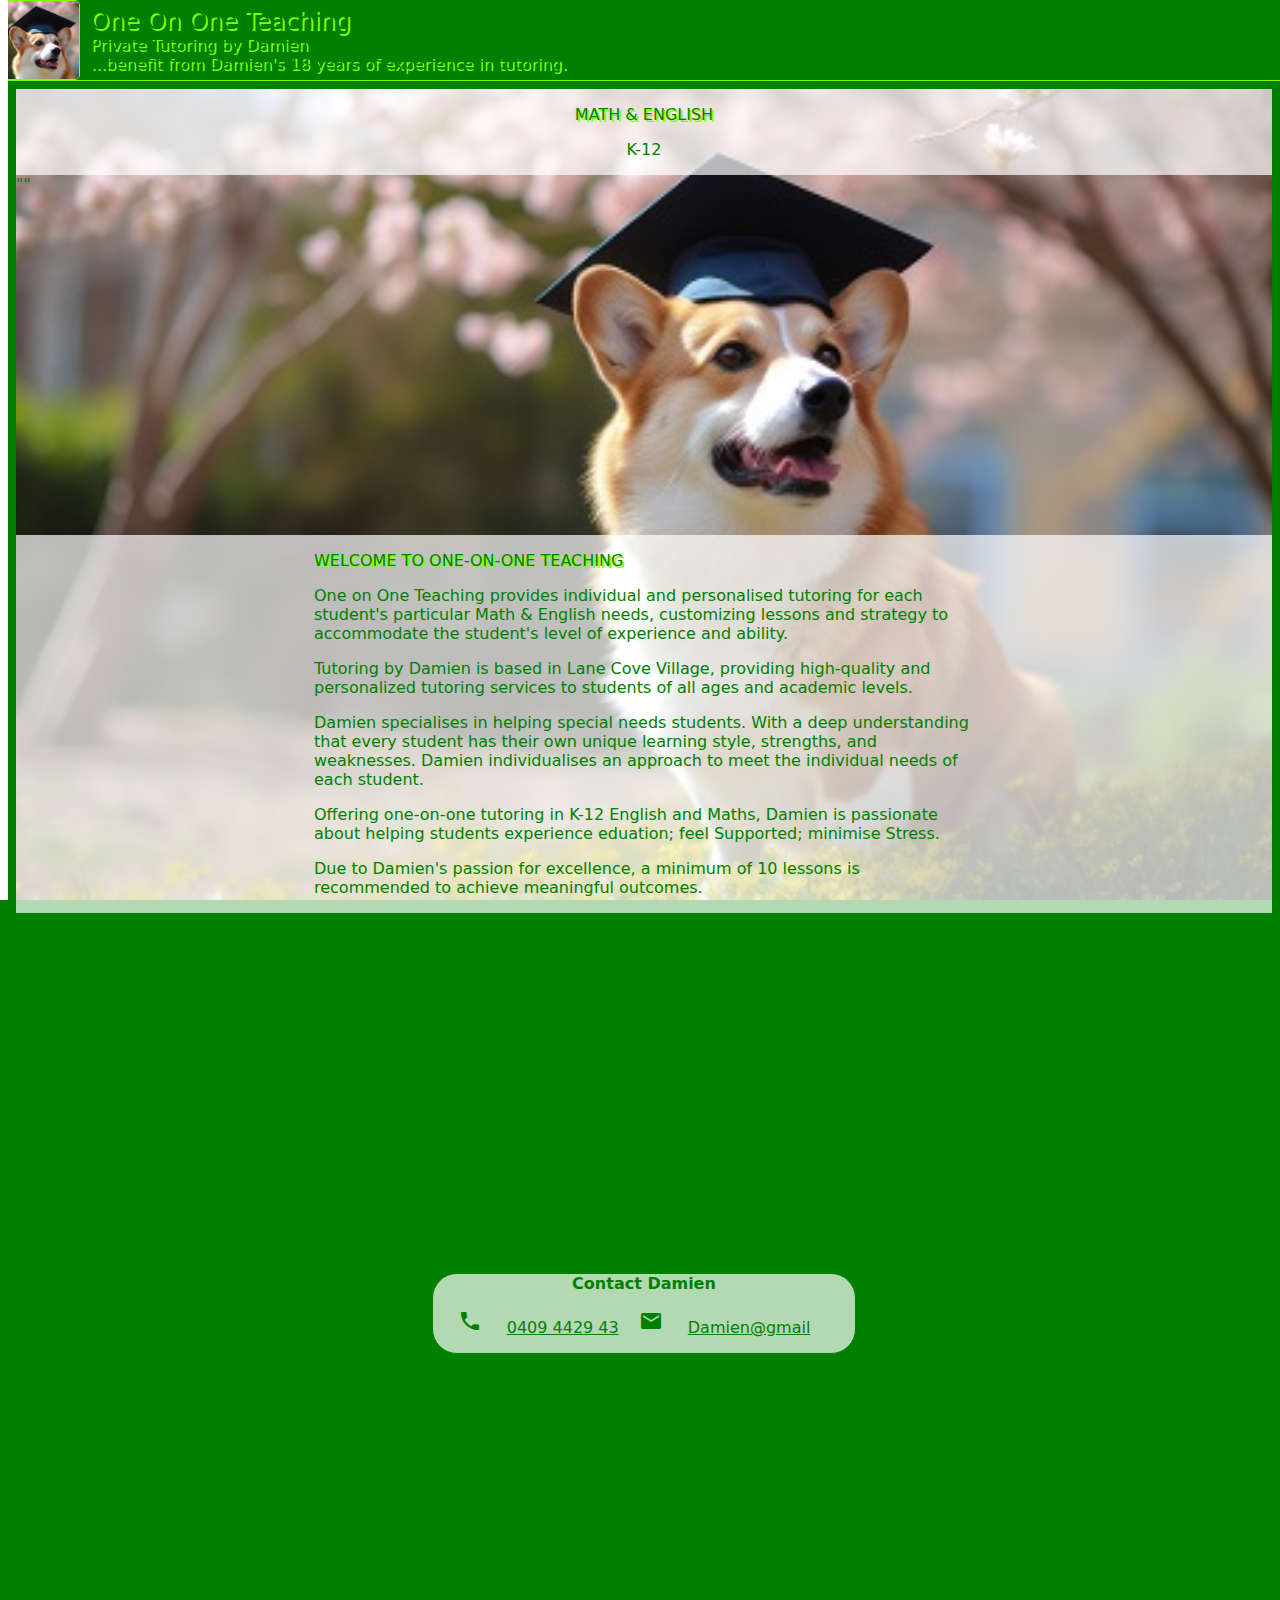
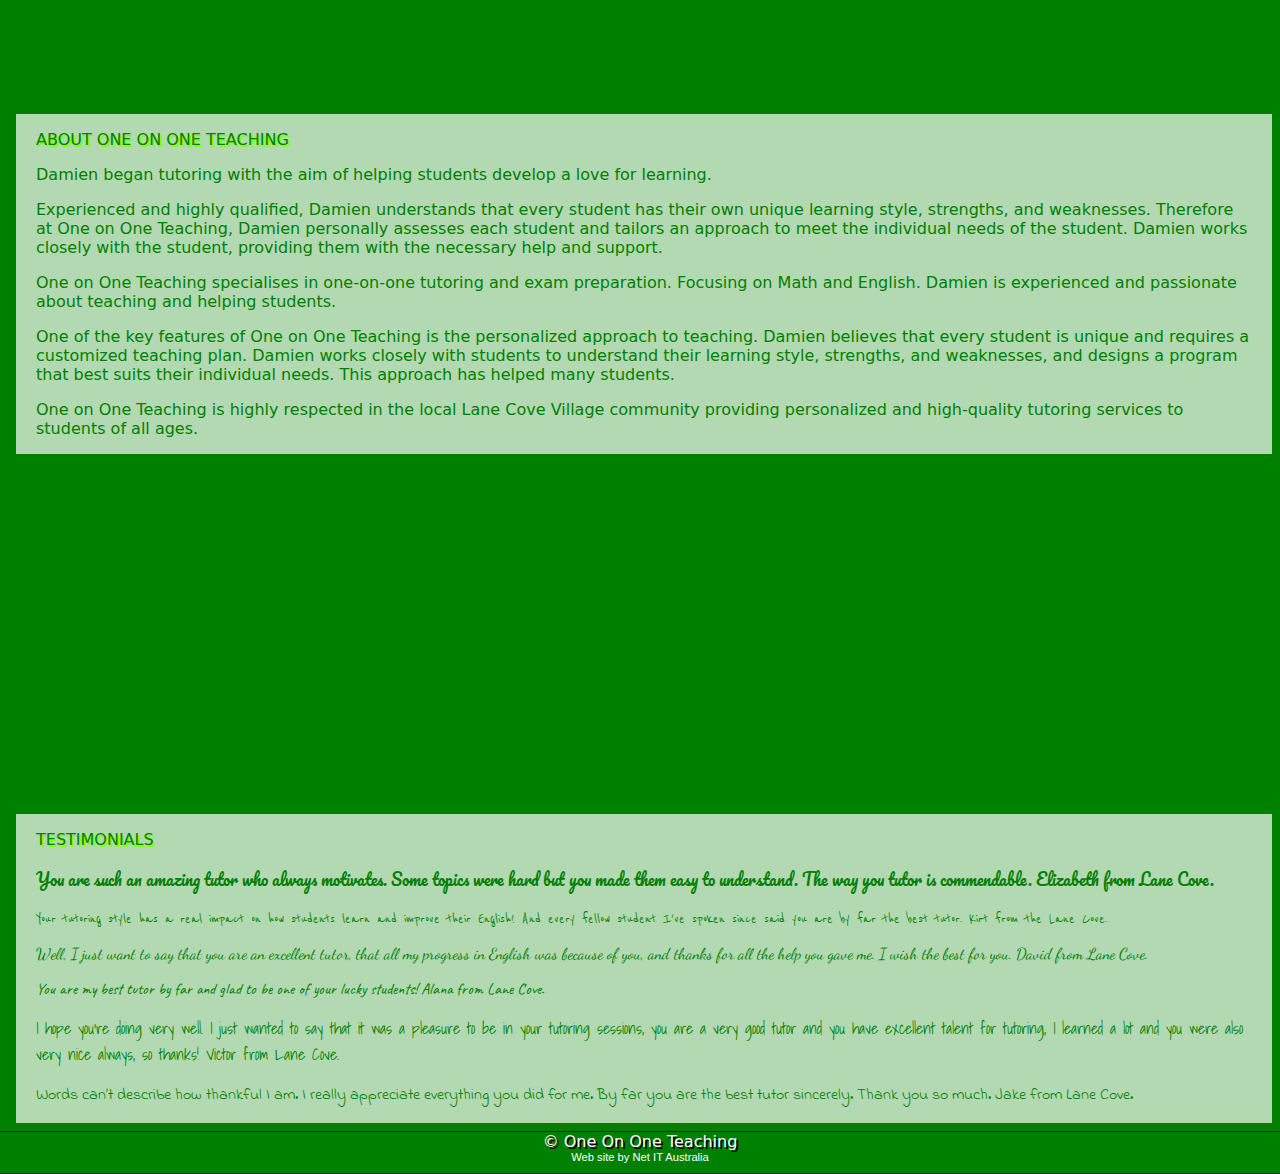
==== commit 4ad73ac1: "Add files via upload" ====
--- a/index.html
+++ b/index.html
@@ -114,13 +114,13 @@
                             <div style="display:flex;flex-wrap: wrap;justify-content: center;">
                                 <div>
                                     <p>
-                                        </p><span class="material-icons">phone</span><br>
+                                        </p><span class="material-icons">phone</span>
                                         <a href="tel:+61409442943" style="color:var(--color-body);white-space:nowrap;padding:20px;text-align: center;"><b> </b>0409 4429 43</a>
                                     </p>
                                 </div>
                                 <div>
                                     <p>
-                                        </p><span class="material-icons">mail</span><br>
+                                        </p><span class="material-icons">mail</span>
                                         <a href="mailto:DamienHSJamieson@gmail.com" style="color:var(--color-body);white-space:nowrap;padding:20px;text-align: center;">Damien@gmail</a>
                                     </p>
                                 </div>
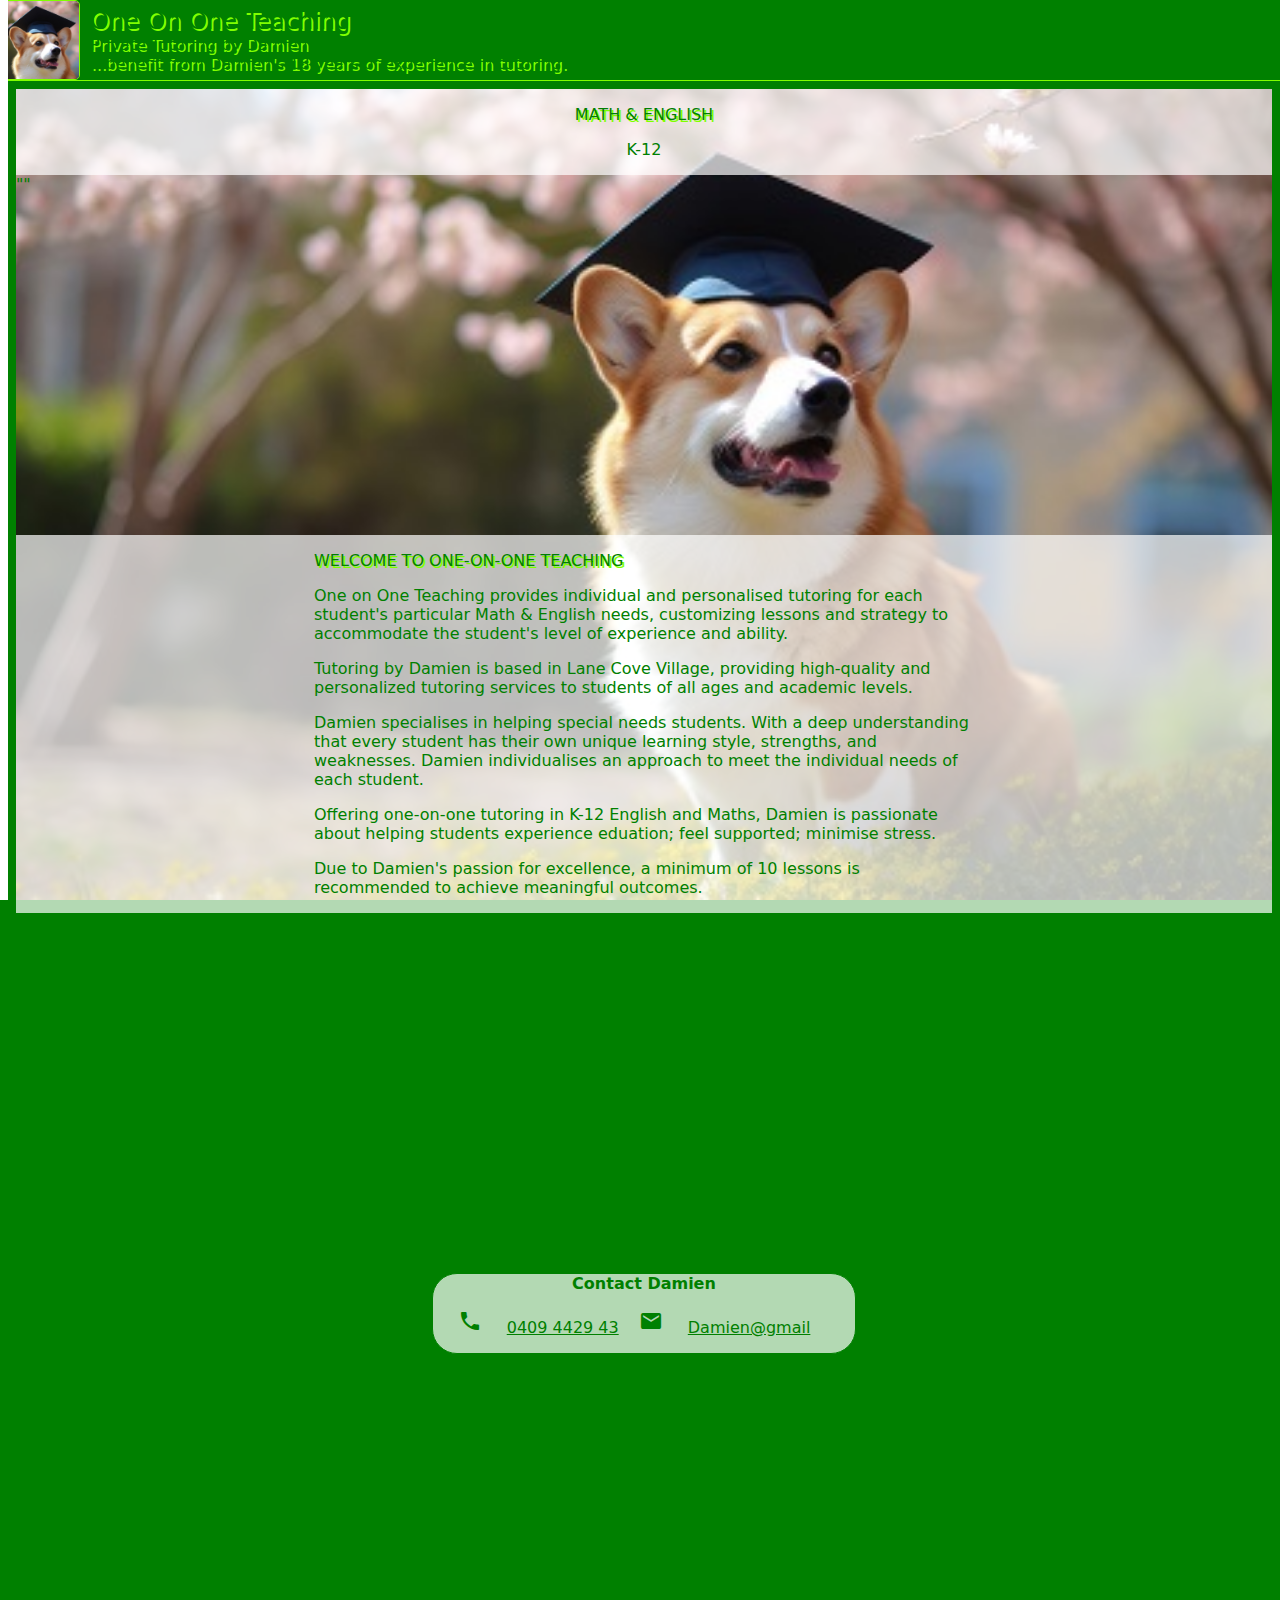
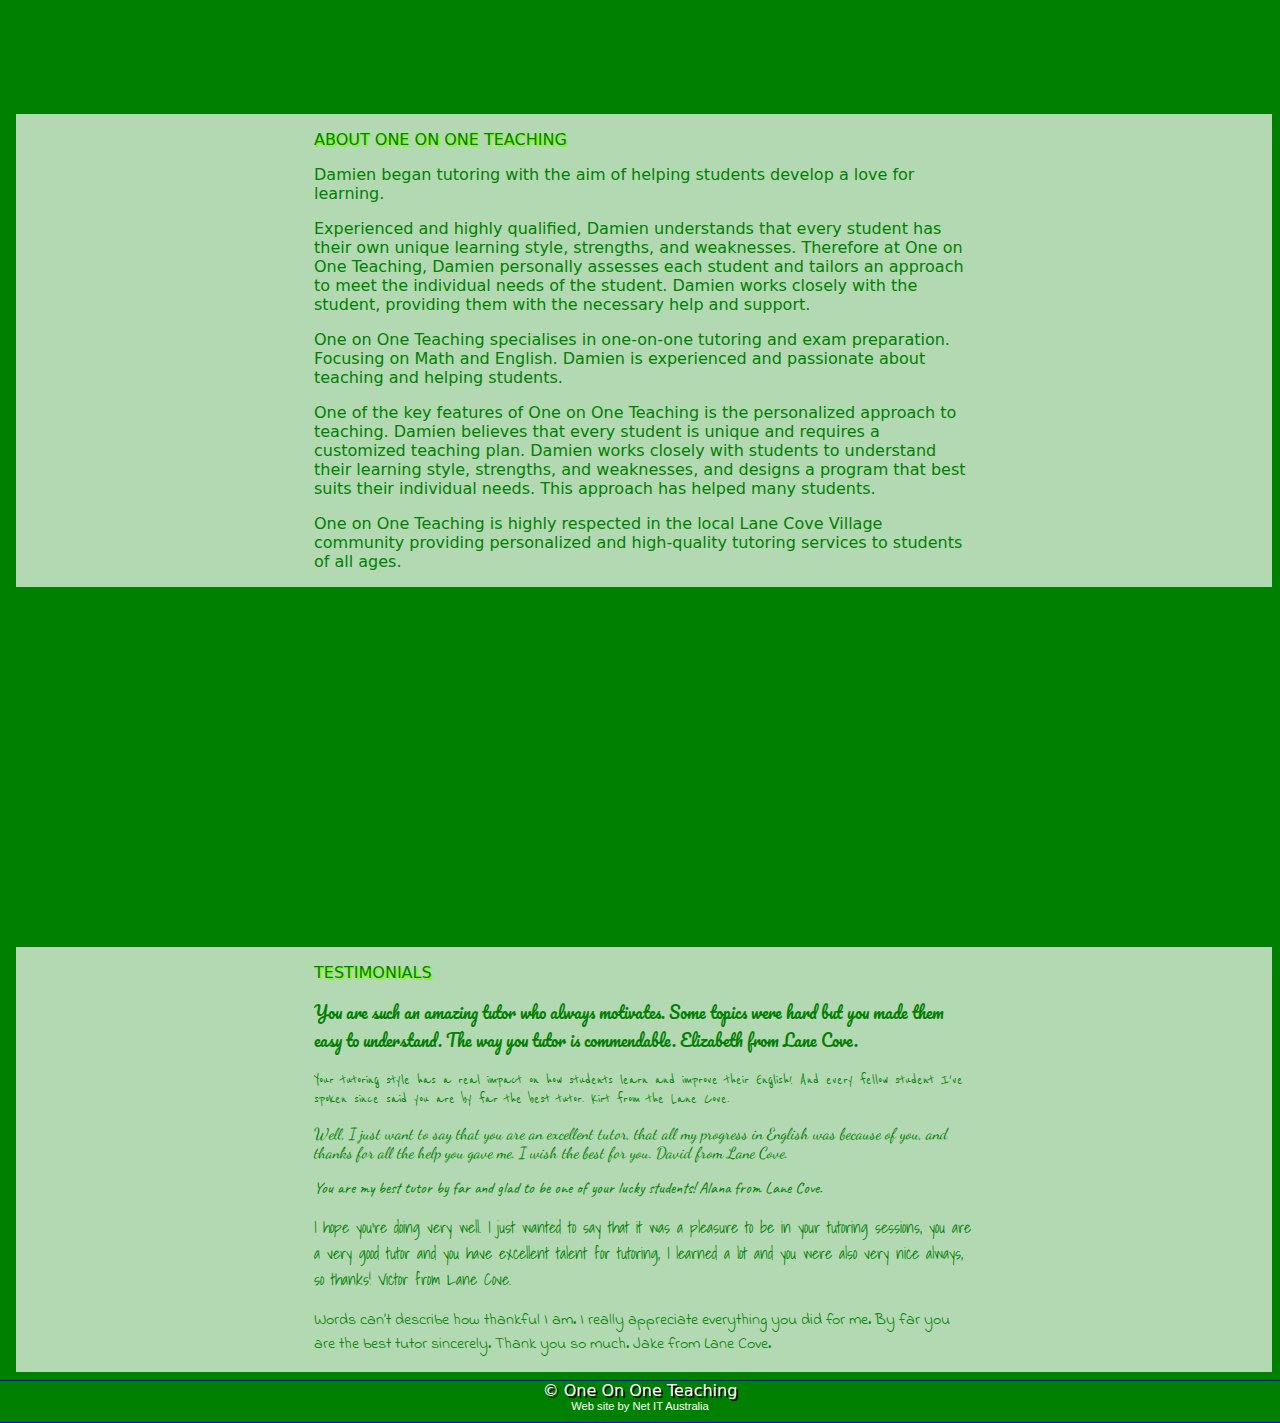
==== commit 787370e7: "Add files via upload" ====
--- a/index.html
+++ b/index.html
@@ -86,8 +86,10 @@
 
                     <!-- MAIN PITCH START -->
                         <div style="background-color: rgba(255,255,255,.7);text-align: center;">
-                            <p style="color:green;text-shadow: 2px 2px chartreuse;">MATH & ENGLISH</p>
-                            <p>K-12</p>
+                            <div style="max-width:700px;margin:auto;padding-left:20px;padding-right:20px;">
+                                <p style="color:green;text-shadow: 2px 2px chartreuse;">MATH & ENGLISH</p>
+                                <p>K-12</p>
+                            </div>
                         </div>
                     <!-- MAIN PITCH END -->
 
@@ -100,7 +102,7 @@
                             <p>One on One Teaching provides individual and personalised tutoring for each student's particular Math & English needs, customizing lessons and strategy to accommodate the student's level of experience and ability.</p>
                             <p>Tutoring by Damien is based in Lane Cove Village, providing high-quality and personalized tutoring services to students of all ages and academic levels.</p>
                             <p>Damien specialises in helping special needs students. With a deep understanding that every student has their own unique learning style, strengths, and weaknesses. Damien individualises an approach to meet the individual needs of each student.</p>
-                            <p>Offering one-on-one tutoring in K-12 English and Maths, Damien is passionate about helping students experience eduation; feel Supported; minimise Stress.</p>
+                            <p>Offering one-on-one tutoring in K-12 English and Maths, Damien is passionate about helping students experience eduation; feel supported; minimise stress.</p>
                             <p>Due to Damien's passion for excellence, a minimum of 10 lessons is recommended to achieve meaningful outcomes.</p>
                         </div>
                     </div>
@@ -132,44 +134,48 @@
                     <div style="min-height:40vh">""</div>
 
                     <!-- MARKETING START -->
-                        <div style="background-color: rgba(255,255,255,.7);margin:auto;;padding-left:20px;padding-right:20px;">
-                            <p style="color:green;text-shadow: 2px 2px chartreuse;">ABOUT ONE ON ONE TEACHING</p>
-                            <p>Damien began tutoring with the aim of helping students develop a love for learning.</p>
-                            <p>Experienced and highly qualified, Damien understands that every student has their own unique learning style, strengths, and weaknesses. Therefore at One on One Teaching, Damien personally assesses each student and tailors an approach to meet the individual needs of the student. Damien works closely with the student, providing them with the necessary help and support.</p>
-                            <p>One on One Teaching specialises in one-on-one tutoring and exam preparation. Focusing on Math and English. Damien is experienced and passionate about teaching and helping students.</p>
-                            <p>One of the key features of One on One Teaching is the personalized approach to teaching. Damien believes that every student is unique and requires a customized teaching plan. Damien works closely with students to understand their learning style, strengths, and weaknesses, and designs a program that best suits their individual needs. This approach has helped many students.</p>
-                            <p>One on One Teaching is highly respected in the local Lane Cove Village community providing personalized and high-quality tutoring services to students of all ages.</p>
+                        <div style="background-color: rgba(255,255,255,.7)">
+                            <div style="max-width:700px;margin:auto;padding-left:20px;padding-right:20px;">
+                                <p style="color:green;text-shadow: 2px 2px chartreuse;">ABOUT ONE ON ONE TEACHING</p>
+                                <p>Damien began tutoring with the aim of helping students develop a love for learning.</p>
+                                <p>Experienced and highly qualified, Damien understands that every student has their own unique learning style, strengths, and weaknesses. Therefore at One on One Teaching, Damien personally assesses each student and tailors an approach to meet the individual needs of the student. Damien works closely with the student, providing them with the necessary help and support.</p>
+                                <p>One on One Teaching specialises in one-on-one tutoring and exam preparation. Focusing on Math and English. Damien is experienced and passionate about teaching and helping students.</p>
+                                <p>One of the key features of One on One Teaching is the personalized approach to teaching. Damien believes that every student is unique and requires a customized teaching plan. Damien works closely with students to understand their learning style, strengths, and weaknesses, and designs a program that best suits their individual needs. This approach has helped many students.</p>
+                                <p>One on One Teaching is highly respected in the local Lane Cove Village community providing personalized and high-quality tutoring services to students of all ages.</p>
+                            </div>
                         </div>
                     <!-- MARKETING END -->
 
                     <div style="min-height:40vh">""</div>
 
                     <!-- TESTIMONIALS START -->
-                    <div style="background-color: rgba(255,255,255,.7);margin:auto;padding-left:20px;padding-right:20px;">
-                        <p style="color:green;text-shadow: 2px 2px chartreuse;">TESTIMONIALS</p>
-                            <p style="font-family: Pacifico;X-font-size:1.3rem;">
-                                You are such an amazing tutor who always motivates. Some topics were hard but you made them easy to understand. The way you tutor is commendable.  Elizabeth from Lane Cove.
-                            </p>
-                            <p style="font-family: 'Reenie Beanie';X-font-size: 2rem;">
-                                Your tutoring style has a real impact on how students learn and improve their English! And every fellow student I've spoken since said you are by far the best tutor.
-                                Kirt from the Lane Cove.
-                            </p>
-                            <p style="font-family: 'Dancing Script';X-font-size: 1.5rem;">
-                                Well, I just want to say that you are an excellent tutor, that all my progress in English was because of you, and thanks for all the help you gave me. I wish the best for you.
-                                David from Lane Cove.
-                            </p>
-                            <p style="font-family: Caveat;X-font-size:2rem;">
-                                You are my best tutor by far and glad to be one of your lucky students!
-                                Alana from Lane Cove.
-                            </p>
-                            <p style="font-family: 'Shadows Into Light';X-font-size:1.2rem;">
-                                I hope you're doing very well. I just wanted to say that it was a pleasure to be in your tutoring sessions, you are a very good tutor and you have excellent talent for tutoring, I learned a lot and you were also very nice always, so thanks!
-                                Victor from Lane Cove.
-                            </p>
-                            <p style="font-family: 'Indie Flower';X-font-size:1.3rem;">
-                                Words can’t describe how thankful I am. I really appreciate everything you did for me. By far you are the best tutor sincerely. Thank you so much.
-                                Jake from Lane Cove.
-                            </p>
+                        <div style="background-color: rgba(255,255,255,.7);">
+                            <div style="max-width:700px;margin:auto;padding-left:20px;padding-right:20px;">
+                                <p style="color:green;text-shadow: 2px 2px chartreuse;">TESTIMONIALS</p>
+                                <p style="font-family: Pacifico;X-font-size:1.3rem;">
+                                    You are such an amazing tutor who always motivates. Some topics were hard but you made them easy to understand. The way you tutor is commendable.  Elizabeth from Lane Cove.
+                                </p>
+                                <p style="font-family: 'Reenie Beanie';X-font-size: 2rem;">
+                                    Your tutoring style has a real impact on how students learn and improve their English! And every fellow student I've spoken since said you are by far the best tutor.
+                                    Kirt from the Lane Cove.
+                                </p>
+                                <p style="font-family: 'Dancing Script';X-font-size: 1.5rem;">
+                                    Well, I just want to say that you are an excellent tutor, that all my progress in English was because of you, and thanks for all the help you gave me. I wish the best for you.
+                                    David from Lane Cove.
+                                </p>
+                                <p style="font-family: Caveat;X-font-size:2rem;">
+                                    You are my best tutor by far and glad to be one of your lucky students!
+                                    Alana from Lane Cove.
+                                </p>
+                                <p style="font-family: 'Shadows Into Light';X-font-size:1.2rem;">
+                                    I hope you're doing very well. I just wanted to say that it was a pleasure to be in your tutoring sessions, you are a very good tutor and you have excellent talent for tutoring, I learned a lot and you were also very nice always, so thanks!
+                                    Victor from Lane Cove.
+                                </p>
+                                <p style="font-family: 'Indie Flower';X-font-size:1.3rem;">
+                                    Words can’t describe how thankful I am. I really appreciate everything you did for me. By far you are the best tutor sincerely. Thank you so much.
+                                    Jake from Lane Cove.
+                                </p>
+                            </div>
                         </div>
                     <!-- TESTIMONIALS END -->
 
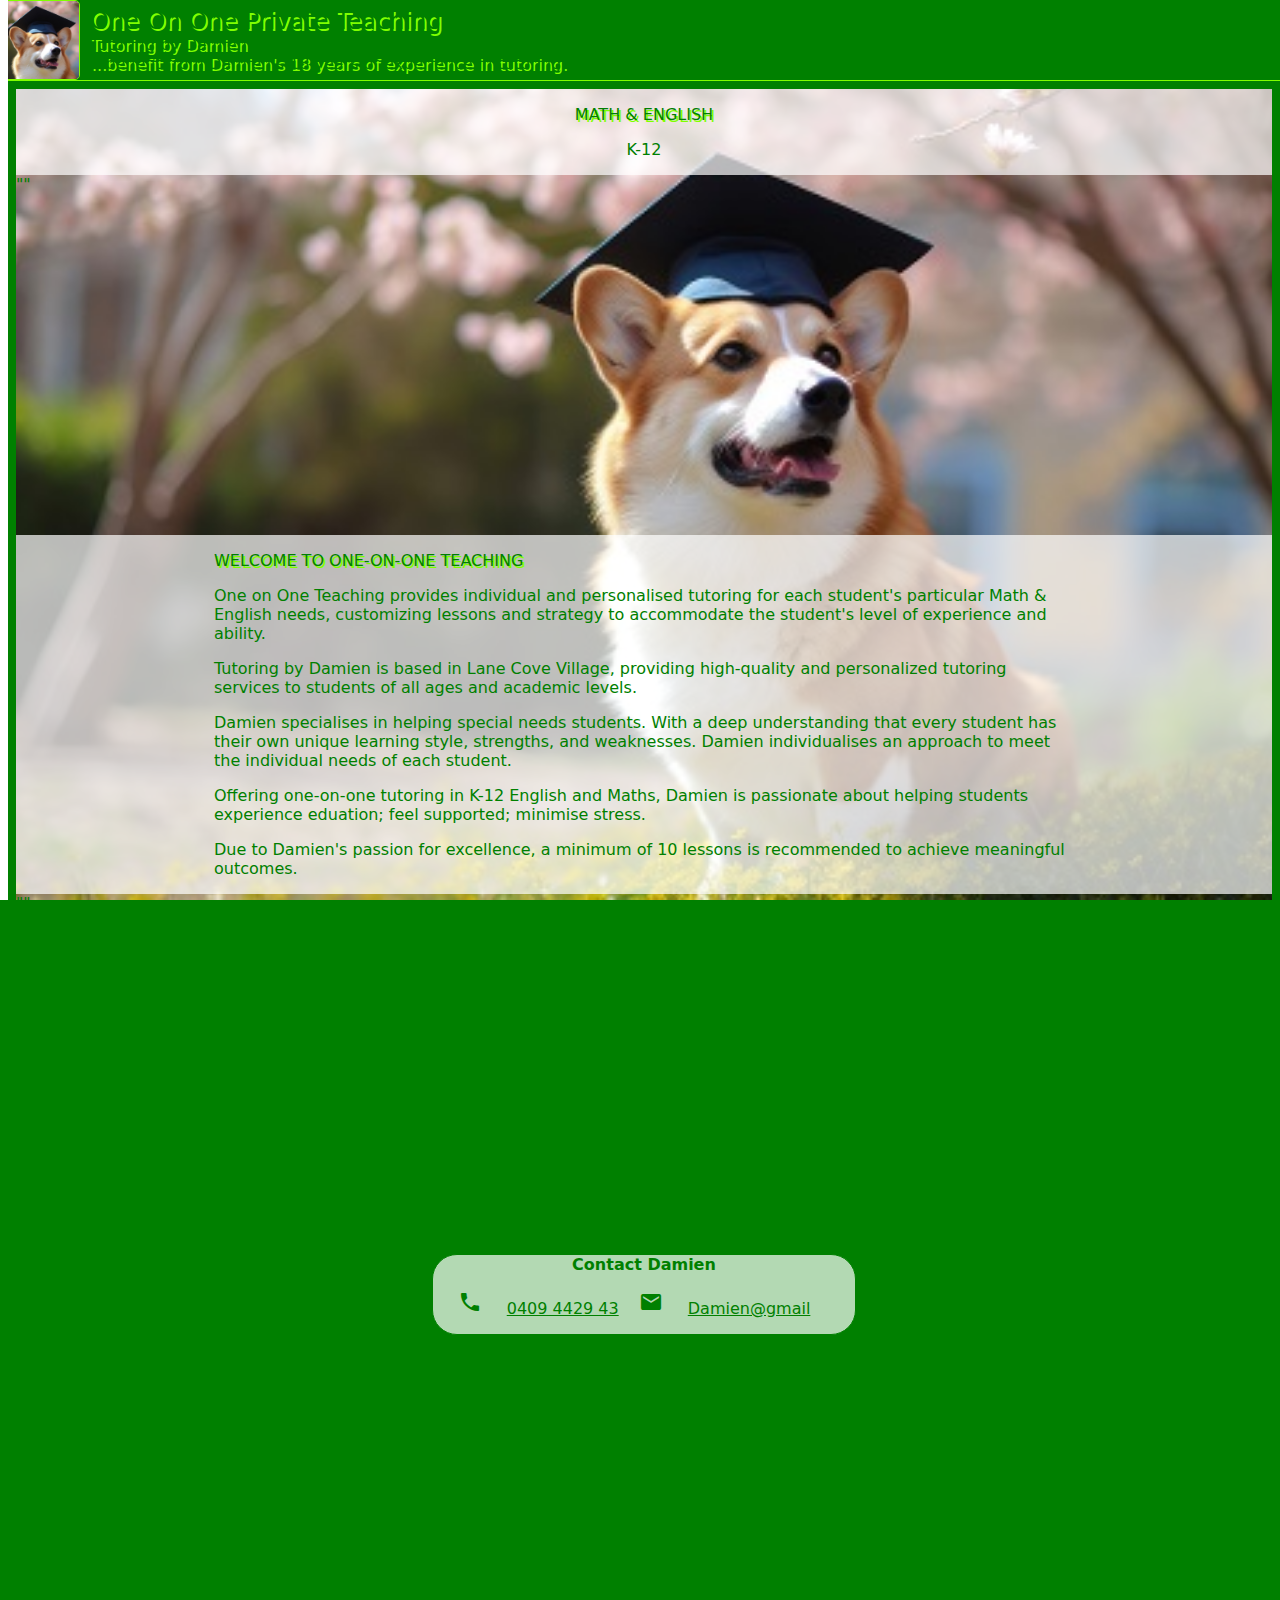
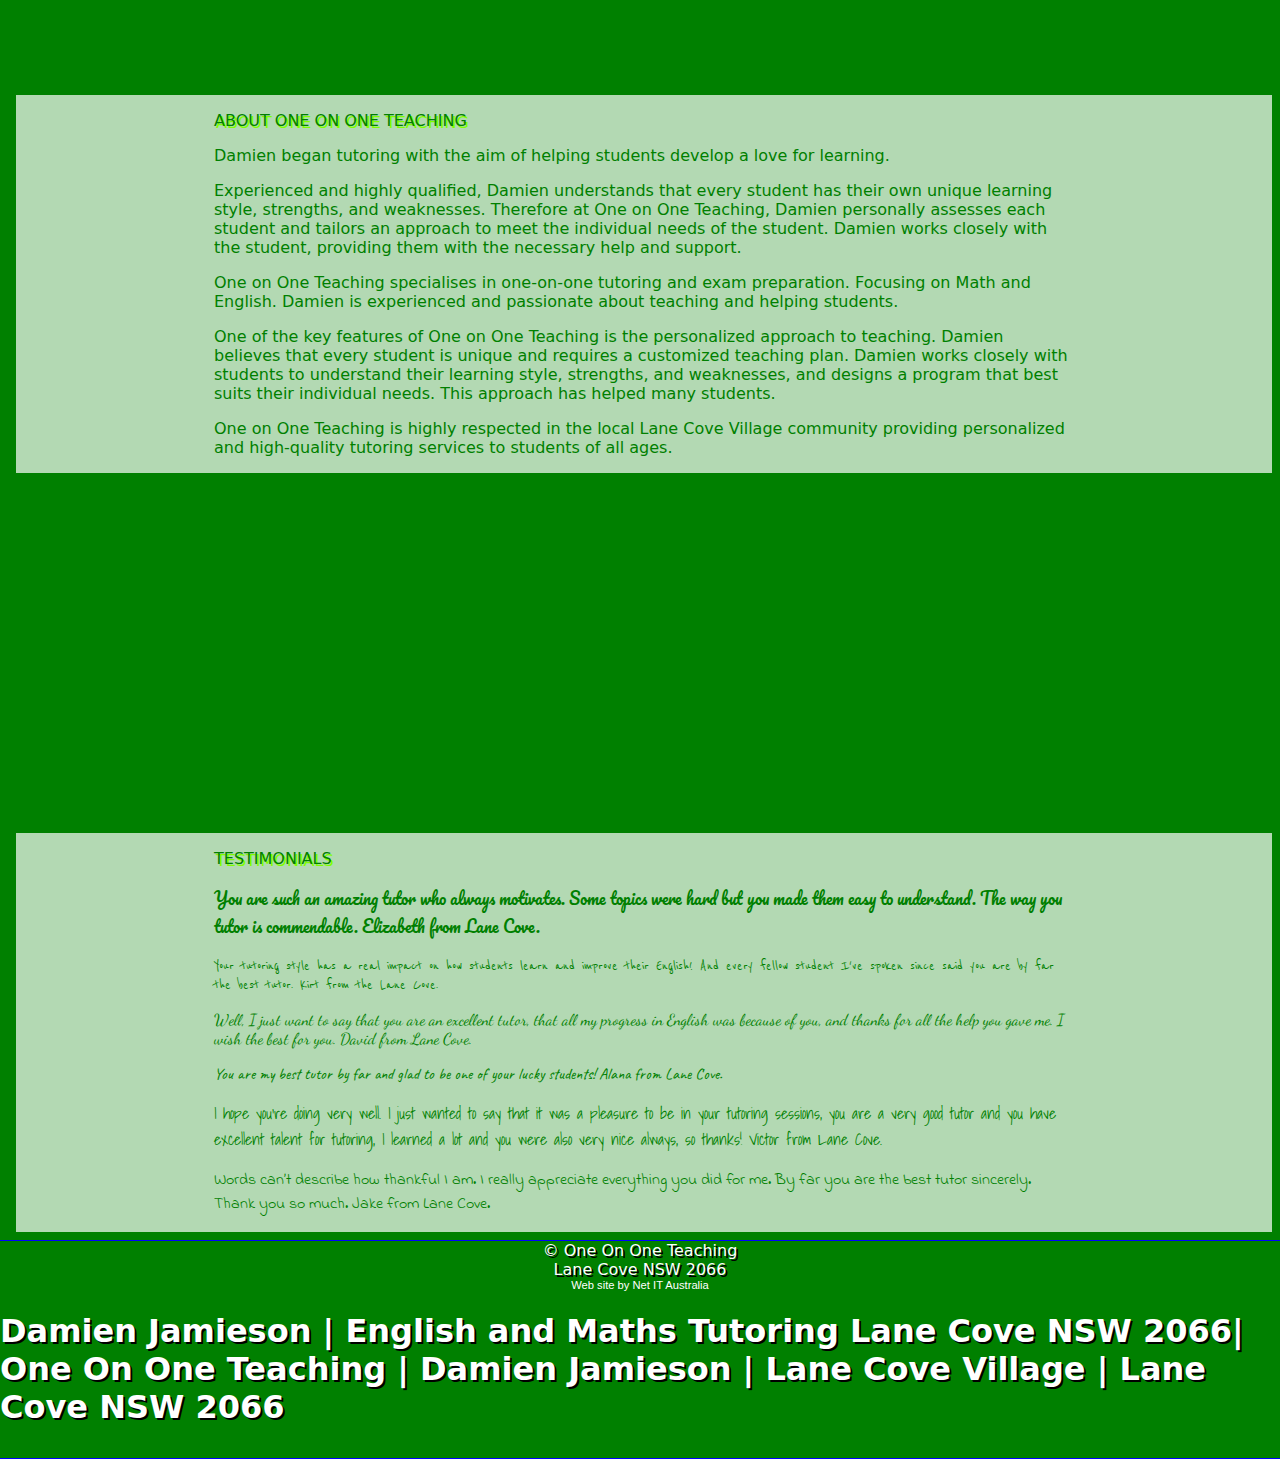
==== commit bb2474a8: "Add files via upload" ====
--- a/index.html
+++ b/index.html
@@ -6,15 +6,19 @@
 <head>
 
     <!-- SEO -->
-        <title>English and Maths Tutoring Lane Cove| One On One Teaching</title>
-        <link rel="pingback" href="https://oneononeteaching.com.au"
-        <meta nme="description" content="One on One Learning">
+        <title>English and Maths Tutoring Lane Cove NSW 2066| One On One Teaching | Damien Jamieson | Lane Cove Village</title>
+        <meta nme="description" content="One on One Teaching, One on One Tutoring, by Damien.  Math and English tutor in Lane Cove NSW 2066;">
+        <meta name="author" content="Damien Jamieson">
+        <meta name="google" content="nositelinkssearchbox">
+        <meta name="googlebot" content="notranslate">
         <!-- Use meta robots tags only when you want to restrict the way GOOGLE crawls a page; -->
         <meta name="robots" content="index, follow">
         <meta name="viewport" content="width=device-width, initial-scale=1.0">
         <meta charset="UTF-8">
         <meta http-equiv="X-UA-Compatible" content="IE=edge">
     <!-- SEO -->
+
+    <link rel="pingback" href="https://oneononeteaching.com.au">
 
     <script src="./js/ooot.js" type="text/JavaScript" defer></script>
 
@@ -46,24 +50,27 @@
         <!-- <div>inside site-content-wrapper - before header - don't put anything here</div> -->
         <header>
             <div class="header-bar">
+
                 <!-- <div id="header-bar-icon-container" class="header-bar-icon-container" onmouseenter="slideOutMenu()" onclick="slideOutMenu()">
                     <div class="header-bar-icon"></div>
                     <div class="header-bar-icon"></div>
                     <div class="header-bar-icon"></div>
                 </div> -->
-                <nav>
+
+                <!-- <nav>
                     before ul
                     <ul>
                         <li>Run</li>
                     </ul>
                     after ul
-                </nav>
+                </nav> -->
+
                 <div class="header-bar-name">
                     <!-- <img src="tt-logo-cropped.png" title="Turramurra Trotters logo" class="turramurra-trotters-logo"> -->
                     <img src="./media-partial/AdobeStock_604195089.png" title="One On One Teaching logo" class="one-on-one-teaching-logo">
                     <div>
-                        <div style="font-size: 1.5rem;">One On One Teaching</div>
-                        <div style="font-size: 1rem;">Private Tutoring by Damien</div>
+                        <div style="font-size: 1.5rem;">One On One Private Teaching</div>
+                        <div style="font-size: 1rem;">Tutoring by Damien</div>
                         <div style="font-size: 1rem;">...benefit from Damien's 18 years of experience in tutoring.</div>
                     </div>
                 </div>
@@ -86,7 +93,7 @@
 
                     <!-- MAIN PITCH START -->
                         <div style="background-color: rgba(255,255,255,.7);text-align: center;">
-                            <div style="max-width:700px;margin:auto;padding-left:20px;padding-right:20px;">
+                            <div style="max-width:900px;margin:auto;padding-left:20px;padding-right:20px;">
                                 <p style="color:green;text-shadow: 2px 2px chartreuse;">MATH & ENGLISH</p>
                                 <p>K-12</p>
                             </div>
@@ -96,7 +103,7 @@
                     <div style="min-height:40vh">""</div>
 
                     <div style="background-color: rgba(255,255,255,.7)">
-                        <div style="max-width:700px;margin:auto;padding-left:20px;padding-right:20px;">
+                        <div style="max-width:900px;margin:auto;padding-left:20px;padding-right:20px;">
                             <!-- <img src="./media-partial/AdobeStock_604195089.jpeg" class="section-background-home"> -->
                             <p style="color:green;text-shadow: 2px 2px chartreuse;">WELCOME TO ONE-ON-ONE TEACHING</p>
                             <p>One on One Teaching provides individual and personalised tutoring for each student's particular Math & English needs, customizing lessons and strategy to accommodate the student's level of experience and ability.</p>
@@ -135,7 +142,7 @@
 
                     <!-- MARKETING START -->
                         <div style="background-color: rgba(255,255,255,.7)">
-                            <div style="max-width:700px;margin:auto;padding-left:20px;padding-right:20px;">
+                            <div style="max-width:900px;margin:auto;padding-left:20px;padding-right:20px;">
                                 <p style="color:green;text-shadow: 2px 2px chartreuse;">ABOUT ONE ON ONE TEACHING</p>
                                 <p>Damien began tutoring with the aim of helping students develop a love for learning.</p>
                                 <p>Experienced and highly qualified, Damien understands that every student has their own unique learning style, strengths, and weaknesses. Therefore at One on One Teaching, Damien personally assesses each student and tailors an approach to meet the individual needs of the student. Damien works closely with the student, providing them with the necessary help and support.</p>
@@ -150,7 +157,7 @@
 
                     <!-- TESTIMONIALS START -->
                         <div style="background-color: rgba(255,255,255,.7);">
-                            <div style="max-width:700px;margin:auto;padding-left:20px;padding-right:20px;">
+                            <div style="max-width:900px;margin:auto;padding-left:20px;padding-right:20px;">
                                 <p style="color:green;text-shadow: 2px 2px chartreuse;">TESTIMONIALS</p>
                                 <p style="font-family: Pacifico;X-font-size:1.3rem;">
                                     You are such an amazing tutor who always motivates. Some topics were hard but you made them easy to understand. The way you tutor is commendable.  Elizabeth from Lane Cove.
@@ -189,12 +196,28 @@
     <footer>
         <!-- <div>inside footer</div> -->
         <div>&copy One On One Teaching</div>
+        <div>Lane Cove NSW 2066</div>
         <div style="font-size:0.7rem;font-family: Arial, Helvetica, sans-serif;text-shadow: 0px 0px green">Web site by Net IT Australia</div>
         <!-- <iframe src="https://calendar.google.com/calendar/embed?height=600&wkst=1&bgcolor=%23ffffff&ctz=Australia%2FSydney&src=b25lb25vbmV0ZWFjaGluZy5uZXRpdGF1c3RyYWxpYUBnbWFpbC5jb20&src=ZW4tZ2IuYXVzdHJhbGlhbiNob2xpZGF5QGdyb3VwLnYuY2FsZW5kYXIuZ29vZ2xlLmNvbQ&color=%23039BE5&color=%230B8043" style="border:solid 1px #777" width="800" height="600" frameborder="0" scrolling="no"></iframe> -->
         <!-- <iframe src="https://calendar.google.com/calendar/embed?height=600&wkst=1&bgcolor=%23ffffff&ctz=Australia%2FSydney&showCalendars=0&src=b25lb25vbmV0ZWFjaGluZy5uZXRpdGF1c3RyYWxpYUBnbWFpbC5jb20&src=ZW4tZ2IuYXVzdHJhbGlhbiNob2xpZGF5QGdyb3VwLnYuY2FsZW5kYXIuZ29vZ2xlLmNvbQ&color=%23039BE5&color=%230B8043" style="border:solid 1px #777" width="800" height="600" frameborder="0" scrolling="no"></iframe> -->
         <!-- <iframe src="https://calendar.google.com/calendar/embed?height=600&wkst=1&bgcolor=%23ffffff&ctz=Australia%2FSydney&showCalendars=0&title=One%20On%20One%20Teaching&src=b25lb25vbmV0ZWFjaGluZy5uZXRpdGF1c3RyYWxpYUBnbWFpbC5jb20&src=ZW4tZ2IuYXVzdHJhbGlhbiNob2xpZGF5QGdyb3VwLnYuY2FsZW5kYXIuZ29vZ2xlLmNvbQ&color=%23039BE5&color=%230B8043" style="border:solid 1px #777" width="800" height="600" frameborder="0" scrolling="no"></iframe> -->
         <!-- <iframe src="https://calendar.google.com/calendar/embed?height=600&wkst=1&bgcolor=%23ffffff&ctz=Australia%2FSydney&showCalendars=0&title=One%20On%20One%20Teaching&src=b25lb25vbmV0ZWFjaGluZy5uZXRpdGF1c3RyYWxpYUBnbWFpbC5jb20&src=YWRkcmVzc2Jvb2sjY29udGFjdHNAZ3JvdXAudi5jYWxlbmRhci5nb29nbGUuY29t&src=ZW4tZ2IuYXVzdHJhbGlhbiNob2xpZGF5QGdyb3VwLnYuY2FsZW5kYXIuZ29vZ2xlLmNvbQ&color=%23039BE5&color=%2333B679&color=%230B8043" style="border:solid 1px #777" width="800" height="600" frameborder="0" scrolling="no"></iframe> -->
-    </footer>
+    <!-- SEO -->
+        <h1 class="mySEOelement">Damien Jamieson | English and Maths Tutoring Lane Cove NSW 2066| One On One Teaching | Damien Jamieson | Lane Cove Village | Lane Cove NSW 2066</h1>
+        <a  class="mySEOelement" href="https://www.netit.com.au"></a>
+        <a  class="mySEOelement" href="https://netit.com.au"></a>
+        <a  class="mySEOelement" href="https://www.oneononeteaching.com.au"></a>
+        <a  class="mySEOelement" href="https://oneononeteaching.com.au"></a>
+        <a  class="mySEOelement" href="https://www.bgfinancial.net.au"></a>
+        <a  class="mySEOelement" href="https://bgfinancial.net.au"></a>
+        <a  class="mySEOelement" href="https://www.ridesharedriver.com.au"></a>
+        <a  class="mySEOelement" href="https://ridesharedriver.com.au"></a>
+        <a  class="mySEOelement" href="https://www.xlaccounts.com.au"></a>
+        <a  class="mySEOelement" href="https://xlaccounts.com.au"></a>
+        <a  class="mySEOelement" href="https://www.turramurratrotters.org"></a>
+        <a  class="mySEOelement" href="https://turramurratrotters.org"></a>
+    <!-- SEO -->
+</footer>
     <script>
     </script>
 </body>
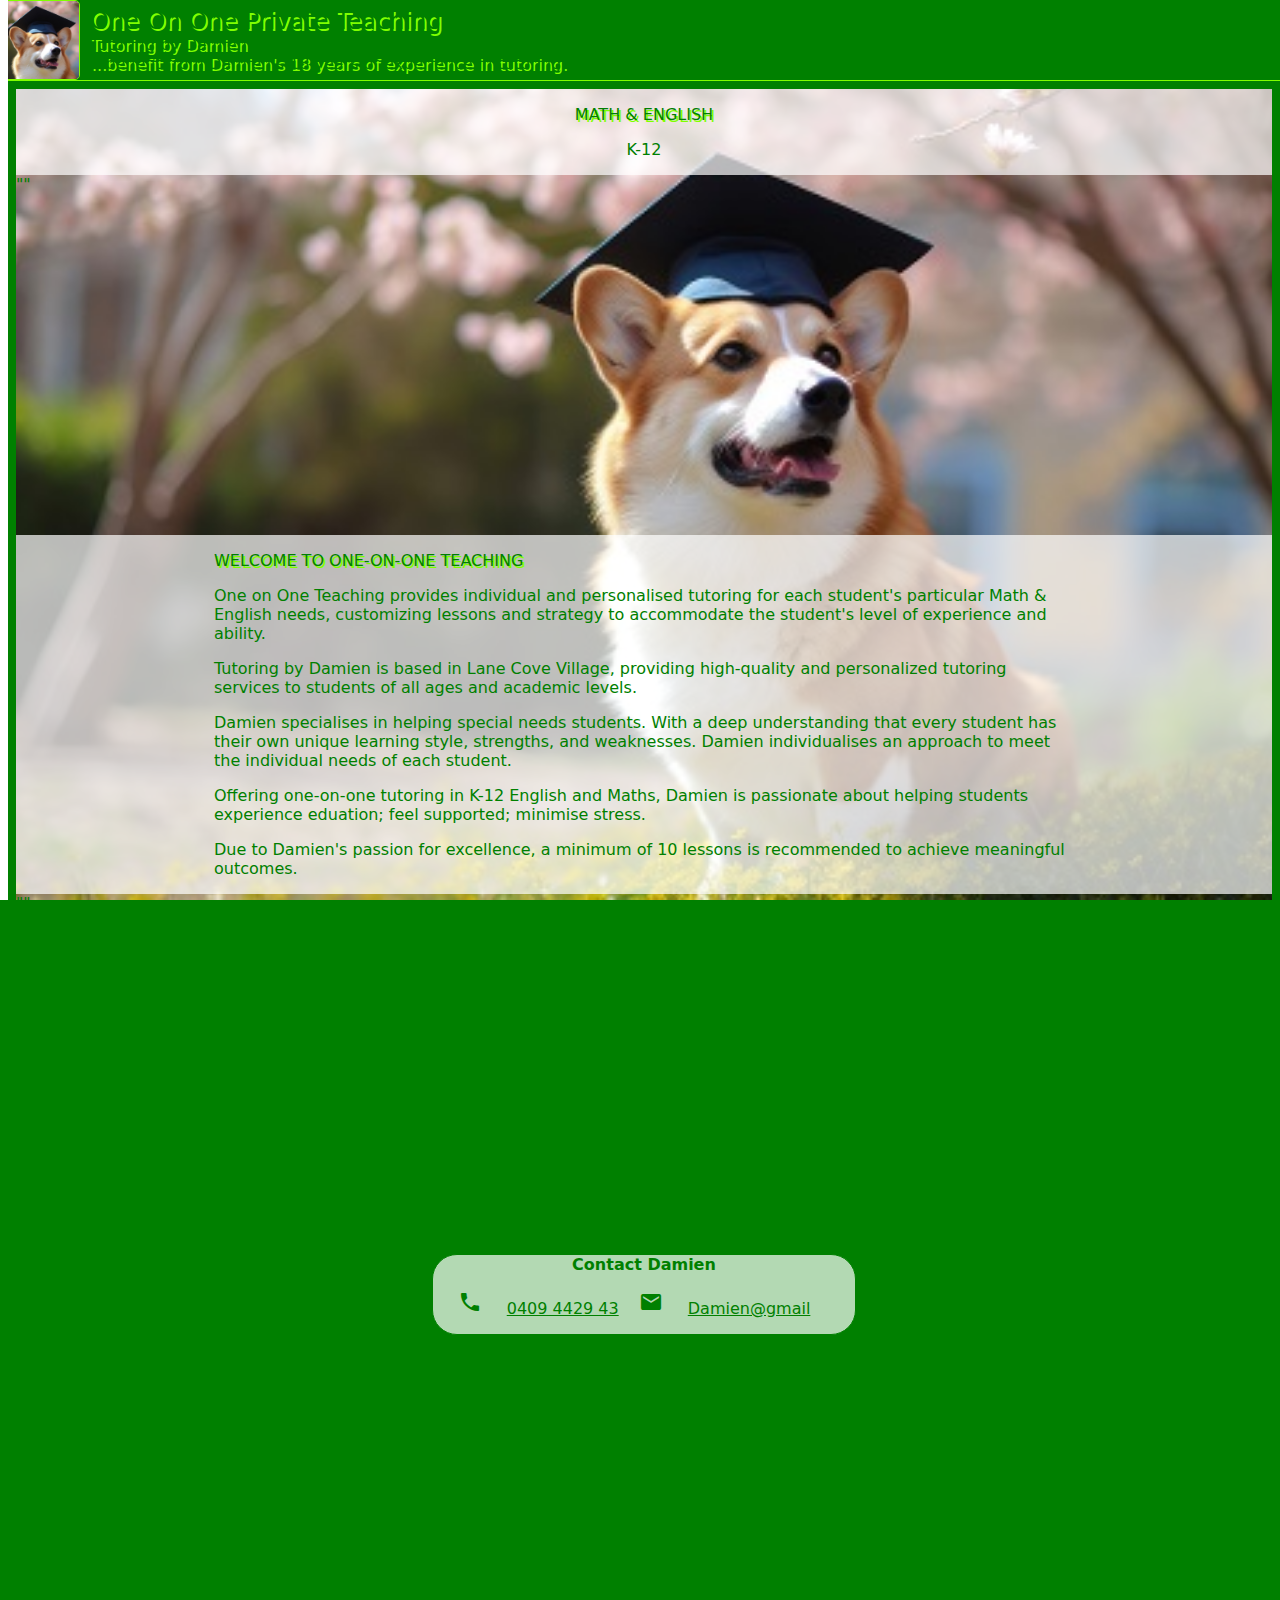
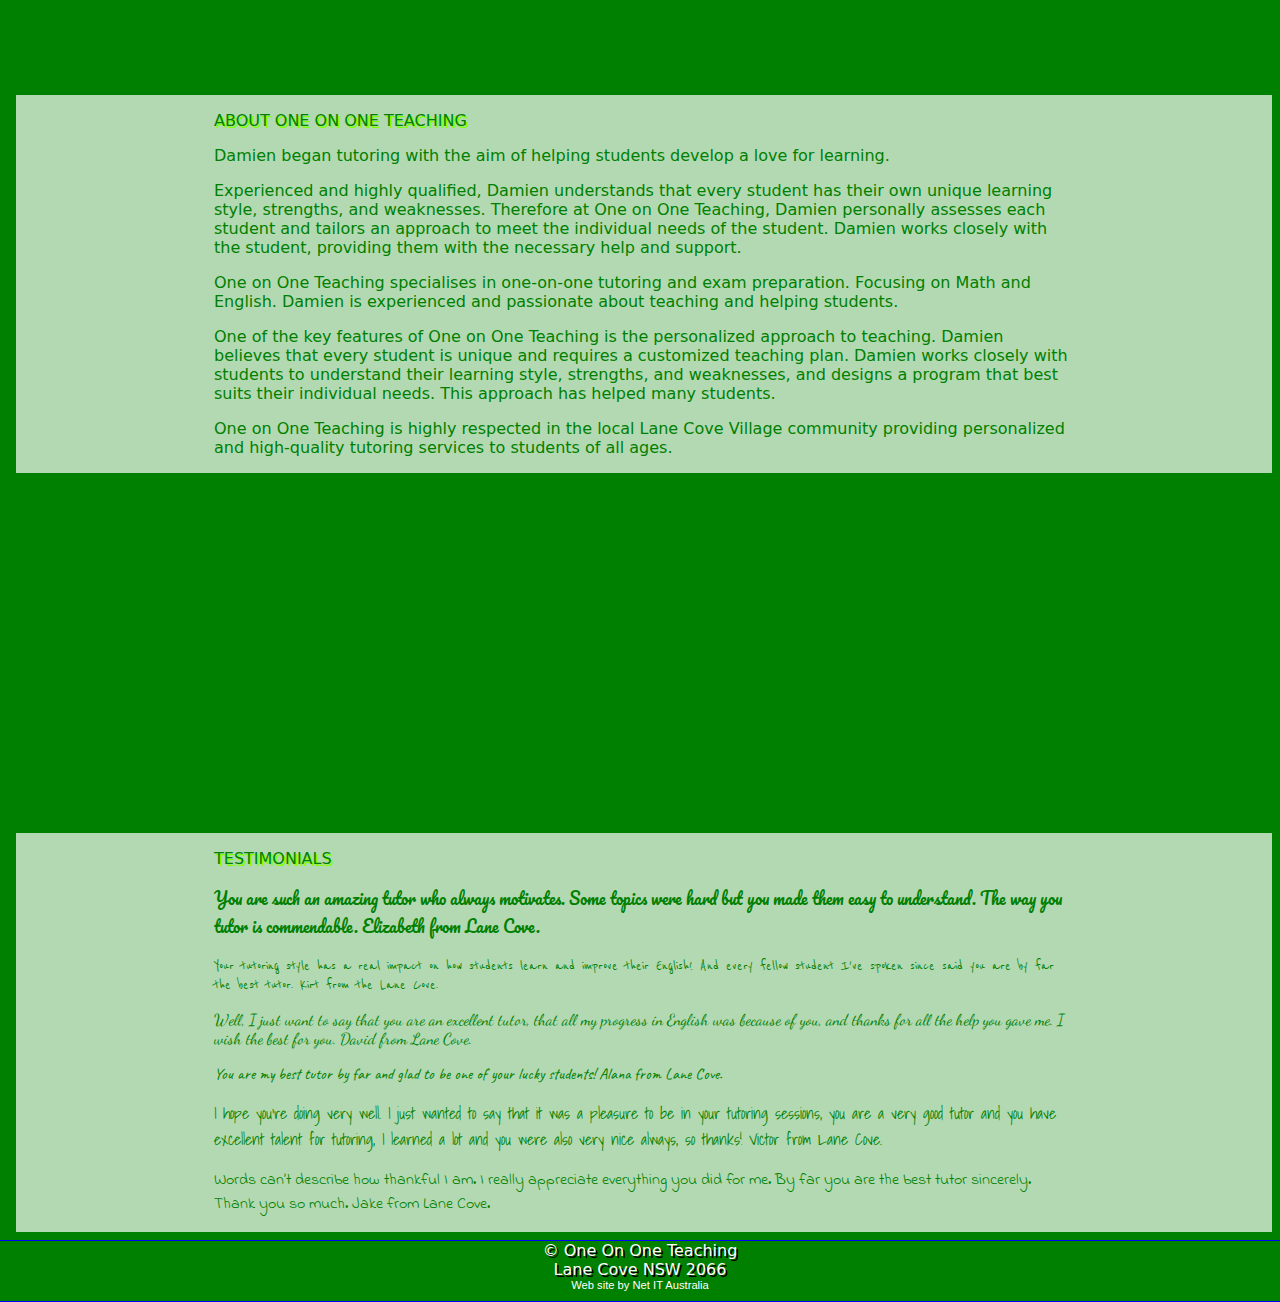
==== commit c1b9df72: "Add files via upload" ====
--- a/index.html
+++ b/index.html
@@ -203,7 +203,7 @@
         <!-- <iframe src="https://calendar.google.com/calendar/embed?height=600&wkst=1&bgcolor=%23ffffff&ctz=Australia%2FSydney&showCalendars=0&title=One%20On%20One%20Teaching&src=b25lb25vbmV0ZWFjaGluZy5uZXRpdGF1c3RyYWxpYUBnbWFpbC5jb20&src=ZW4tZ2IuYXVzdHJhbGlhbiNob2xpZGF5QGdyb3VwLnYuY2FsZW5kYXIuZ29vZ2xlLmNvbQ&color=%23039BE5&color=%230B8043" style="border:solid 1px #777" width="800" height="600" frameborder="0" scrolling="no"></iframe> -->
         <!-- <iframe src="https://calendar.google.com/calendar/embed?height=600&wkst=1&bgcolor=%23ffffff&ctz=Australia%2FSydney&showCalendars=0&title=One%20On%20One%20Teaching&src=b25lb25vbmV0ZWFjaGluZy5uZXRpdGF1c3RyYWxpYUBnbWFpbC5jb20&src=YWRkcmVzc2Jvb2sjY29udGFjdHNAZ3JvdXAudi5jYWxlbmRhci5nb29nbGUuY29t&src=ZW4tZ2IuYXVzdHJhbGlhbiNob2xpZGF5QGdyb3VwLnYuY2FsZW5kYXIuZ29vZ2xlLmNvbQ&color=%23039BE5&color=%2333B679&color=%230B8043" style="border:solid 1px #777" width="800" height="600" frameborder="0" scrolling="no"></iframe> -->
     <!-- SEO -->
-        <h1 class="mySEOelement">Damien Jamieson | English and Maths Tutoring Lane Cove NSW 2066| One On One Teaching | Damien Jamieson | Lane Cove Village | Lane Cove NSW 2066</h1>
+        <h1 class="mySEOelement">Damien Jamieson | English and Maths Tutoring | One On One Teaching | Lane Cove Village | Lane Cove NSW 2066</h1>
         <a  class="mySEOelement" href="https://www.netit.com.au"></a>
         <a  class="mySEOelement" href="https://netit.com.au"></a>
         <a  class="mySEOelement" href="https://www.oneononeteaching.com.au"></a>
--- a/css/ooot.css
+++ b/css/ooot.css
@@ -162,6 +162,15 @@
 
     display: none;
 
+}
+.mySEOelement{
+    position:fixed;
+    top:0;
+    left:0;
+    opacity:0;
+    width:1px;
+    height:1px;
+    z-index: -100;
 }
 
 .site-content-wrapper{
@@ -433,6 +442,11 @@
     min-height:100vh;
     /* min-width:100vw; */
     /* margin:auto; */
+}
+@media screen and (orientation: portrait) {
+    .home-page-background{
+        background-image: url("../media-partial/AdobeStock_348865250 - 10percent.jpeg");
+    }
 }
 .content-container{
 
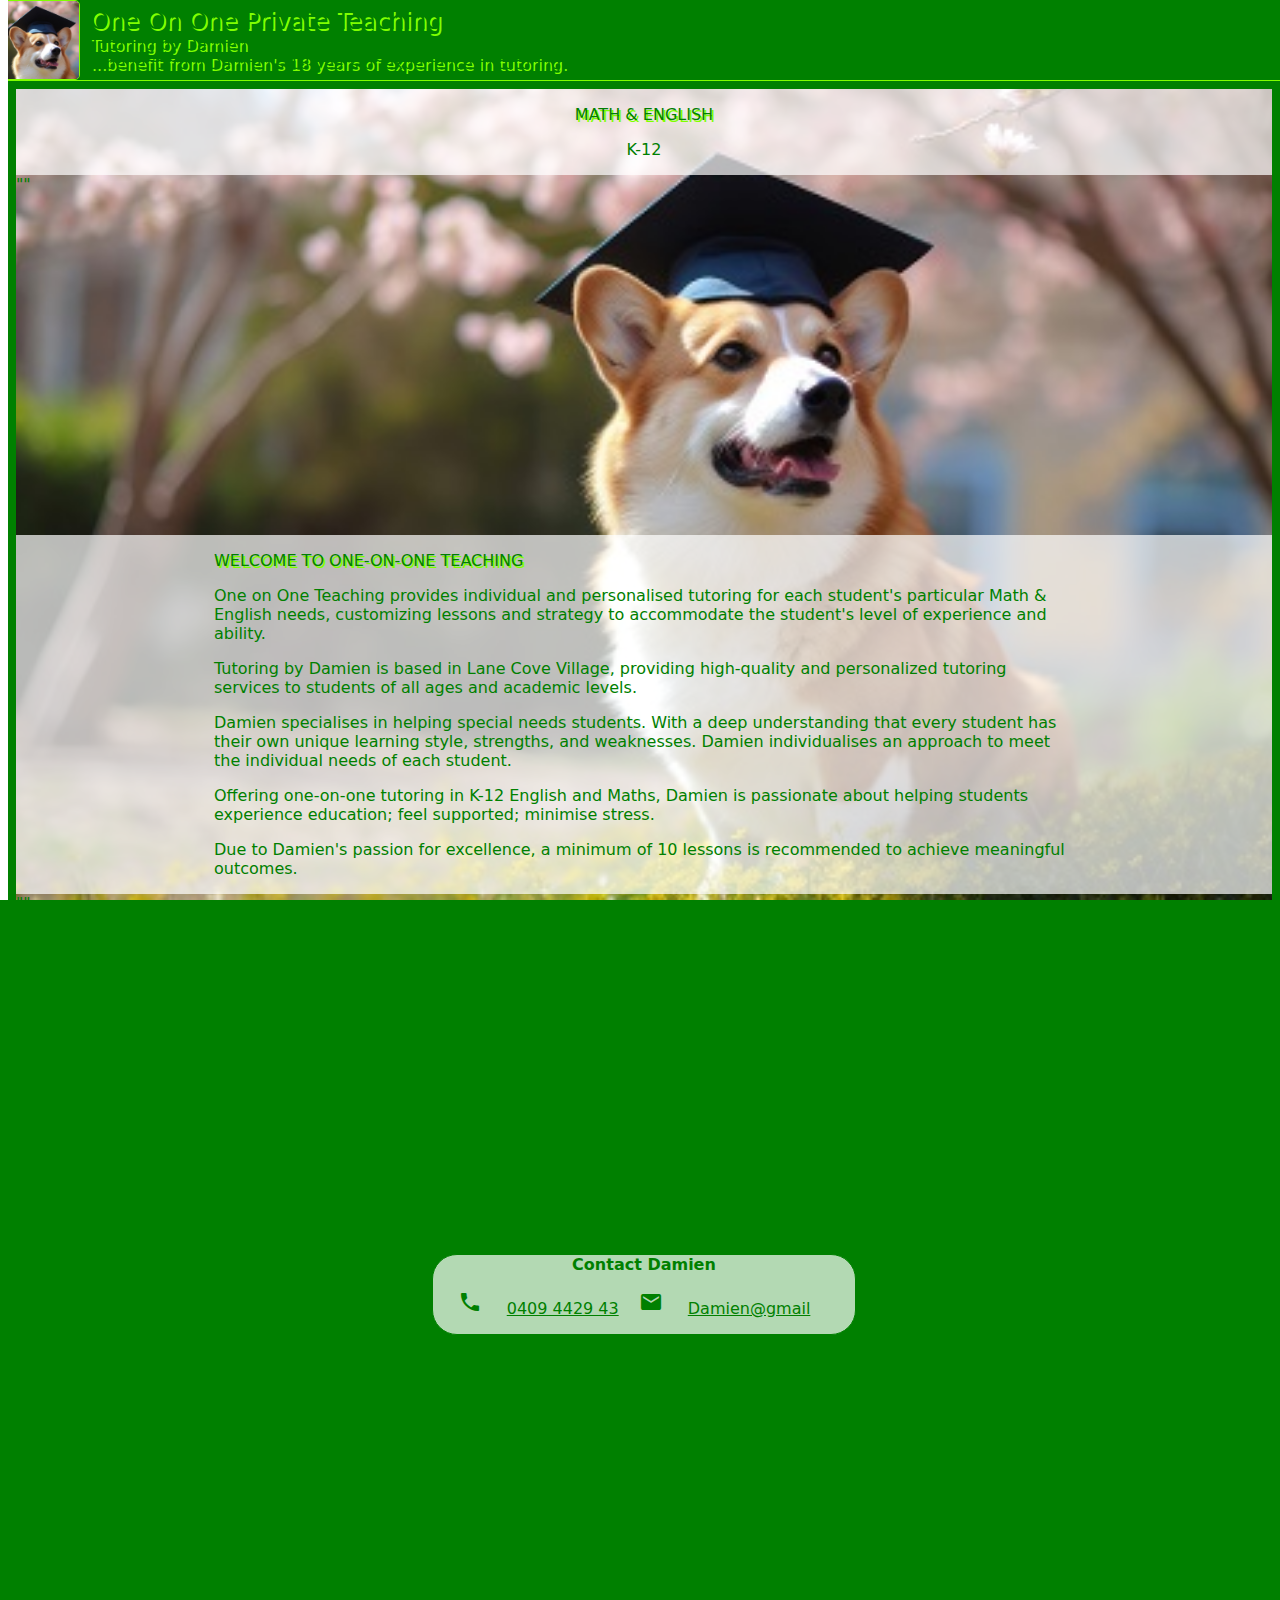
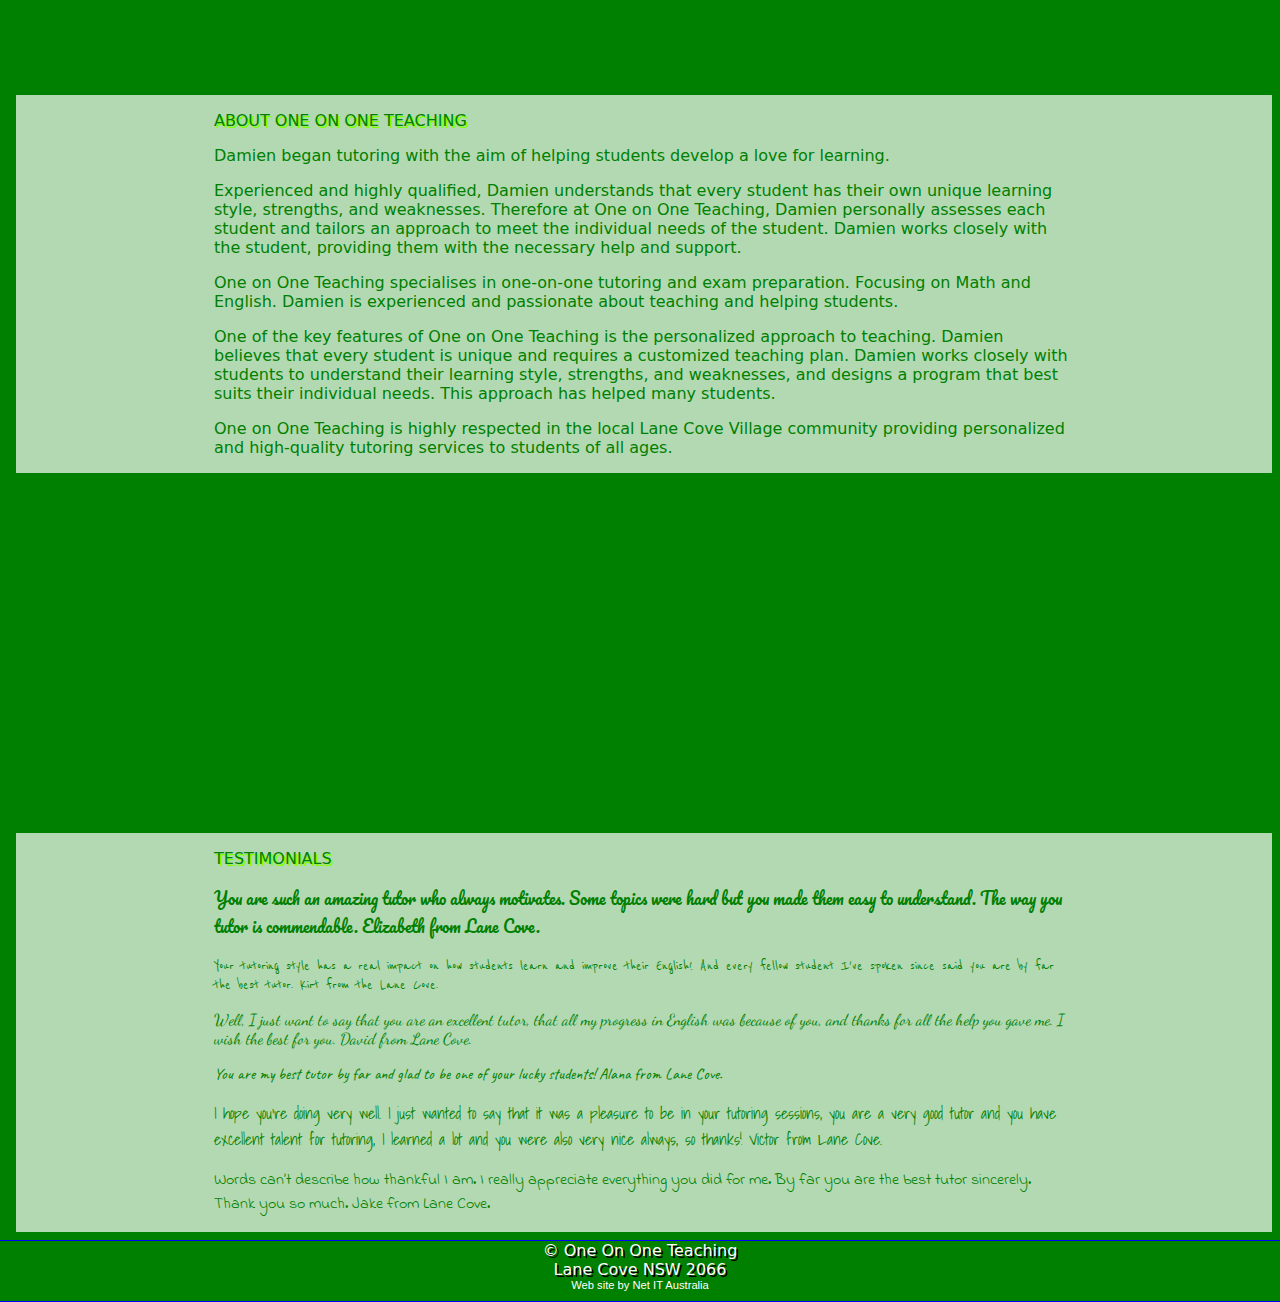
==== commit 4f9e1ac8: "Add files via upload" ====
--- a/index.html
+++ b/index.html
@@ -109,7 +109,7 @@
                             <p>One on One Teaching provides individual and personalised tutoring for each student's particular Math & English needs, customizing lessons and strategy to accommodate the student's level of experience and ability.</p>
                             <p>Tutoring by Damien is based in Lane Cove Village, providing high-quality and personalized tutoring services to students of all ages and academic levels.</p>
                             <p>Damien specialises in helping special needs students. With a deep understanding that every student has their own unique learning style, strengths, and weaknesses. Damien individualises an approach to meet the individual needs of each student.</p>
-                            <p>Offering one-on-one tutoring in K-12 English and Maths, Damien is passionate about helping students experience eduation; feel supported; minimise stress.</p>
+                            <p>Offering one-on-one tutoring in K-12 English and Maths, Damien is passionate about helping students experience education; feel supported; minimise stress.</p>
                             <p>Due to Damien's passion for excellence, a minimum of 10 lessons is recommended to achieve meaningful outcomes.</p>
                         </div>
                     </div>
--- a/css/ooot.css
+++ b/css/ooot.css
@@ -445,8 +445,27 @@
 }
 @media screen and (orientation: portrait) {
     .home-page-background{
+        /* background-image: url("../media-partial/AdobeStock_348865250 - 10percent.jpeg") center center no-repeat scroll; */
         background-image: url("../media-partial/AdobeStock_348865250 - 10percent.jpeg");
+        /* background-repeat: no-repeat; */
+        background-size:cover;
+        background-attachment:fixed;
+        min-height:100vh;
     }
+    /* body:after{
+        content:"";
+        position:fixed; stretch a fixed position to the whole screen
+        top:0;
+        height:100vh; fix for mobile browser address bar appearing disappearing
+        left:0;
+        right:0;
+        z-index:-1; needed to keep in the background
+        background: url("../media-partial/AdobeStock_348865250 - 10percent.jpeg") center center;
+        -webkit-background-size: cover;
+        -moz-background-size: cover;
+        -o-background-size: cover;
+        background-size: cover;
+    } */
 }
 .content-container{
 
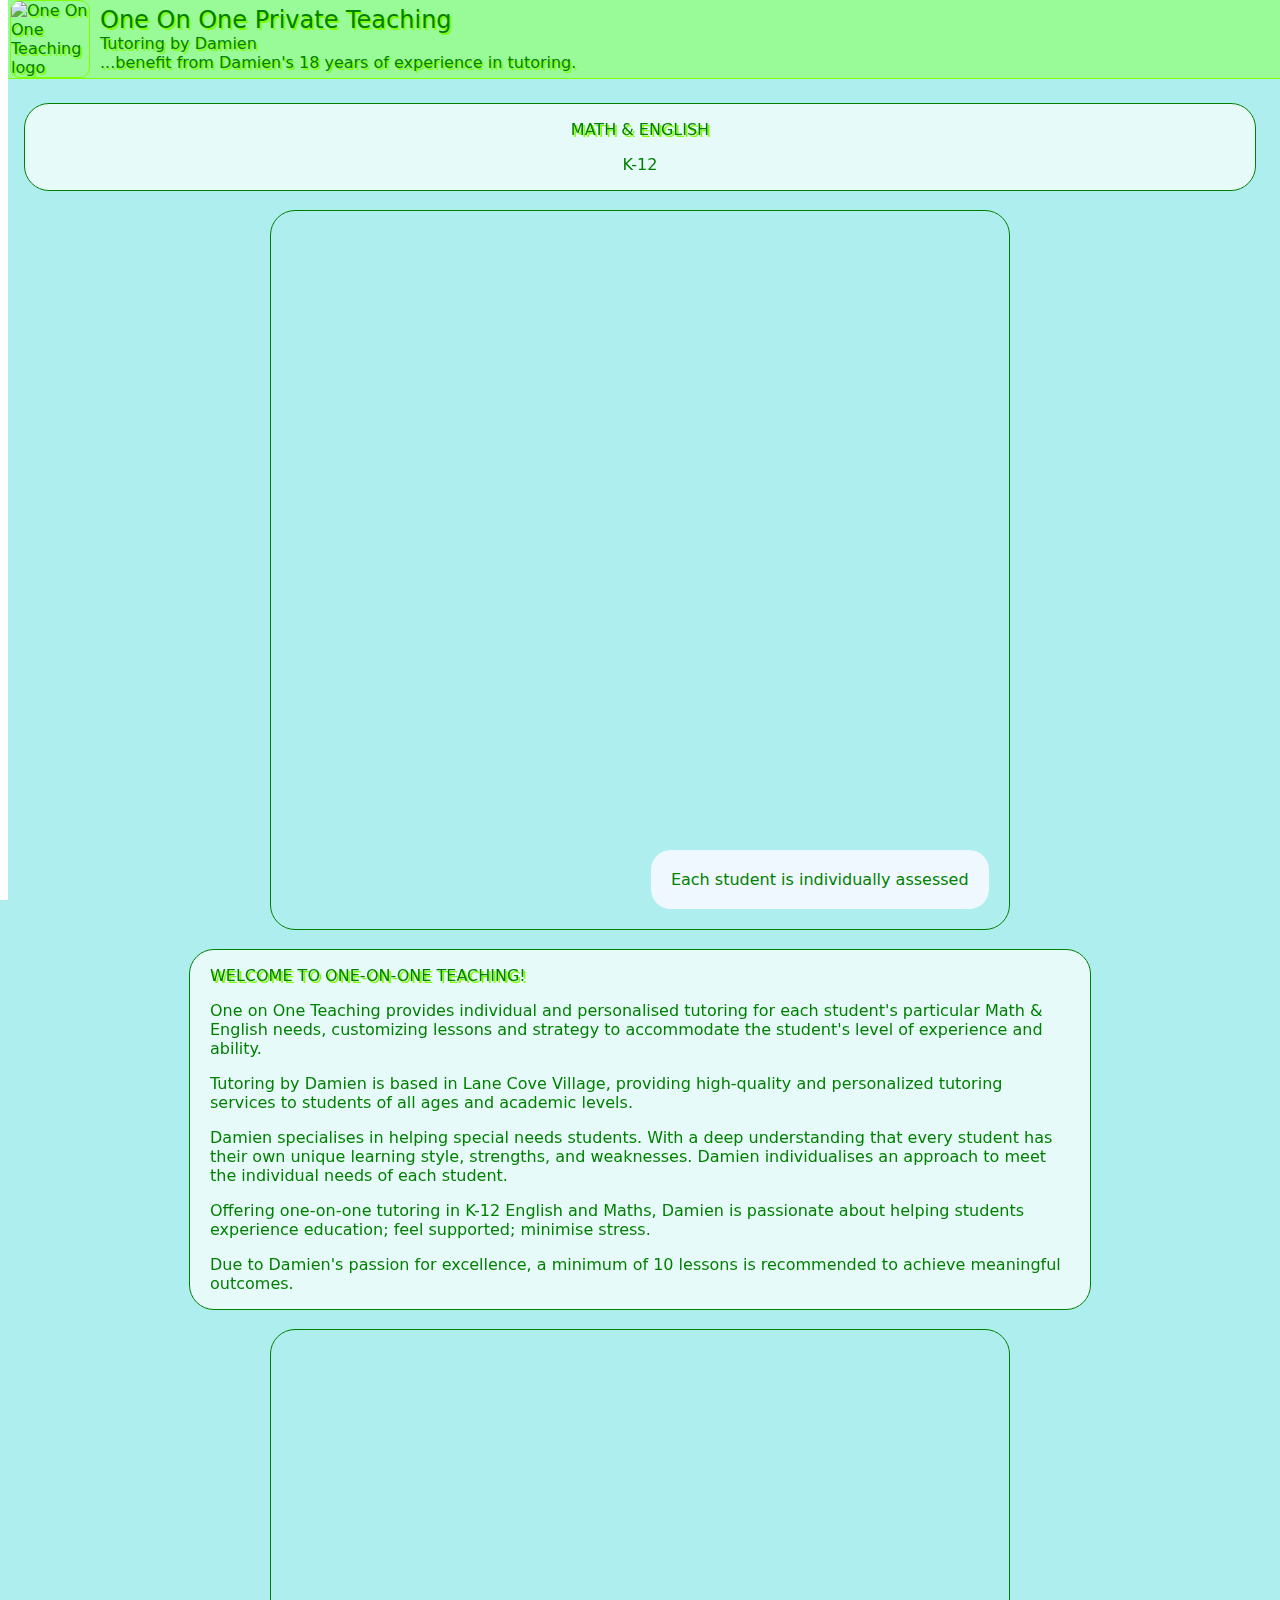
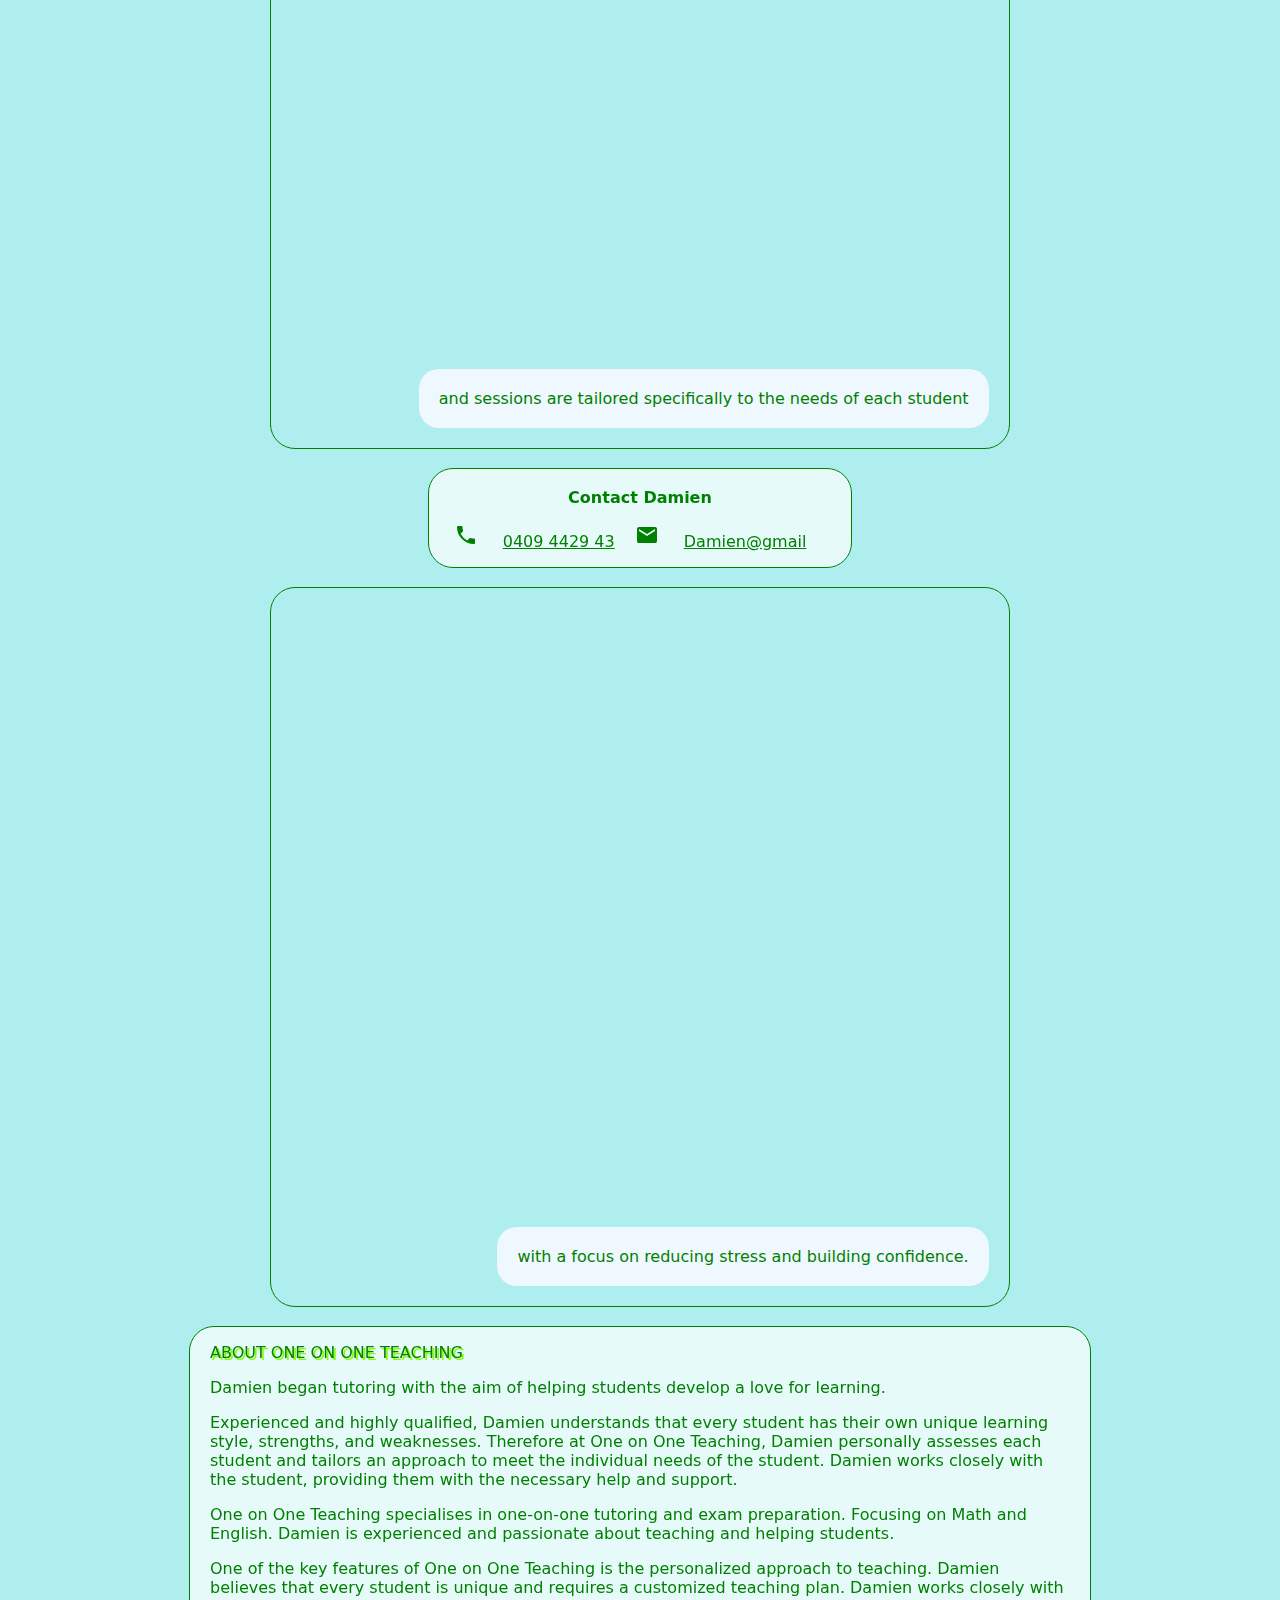
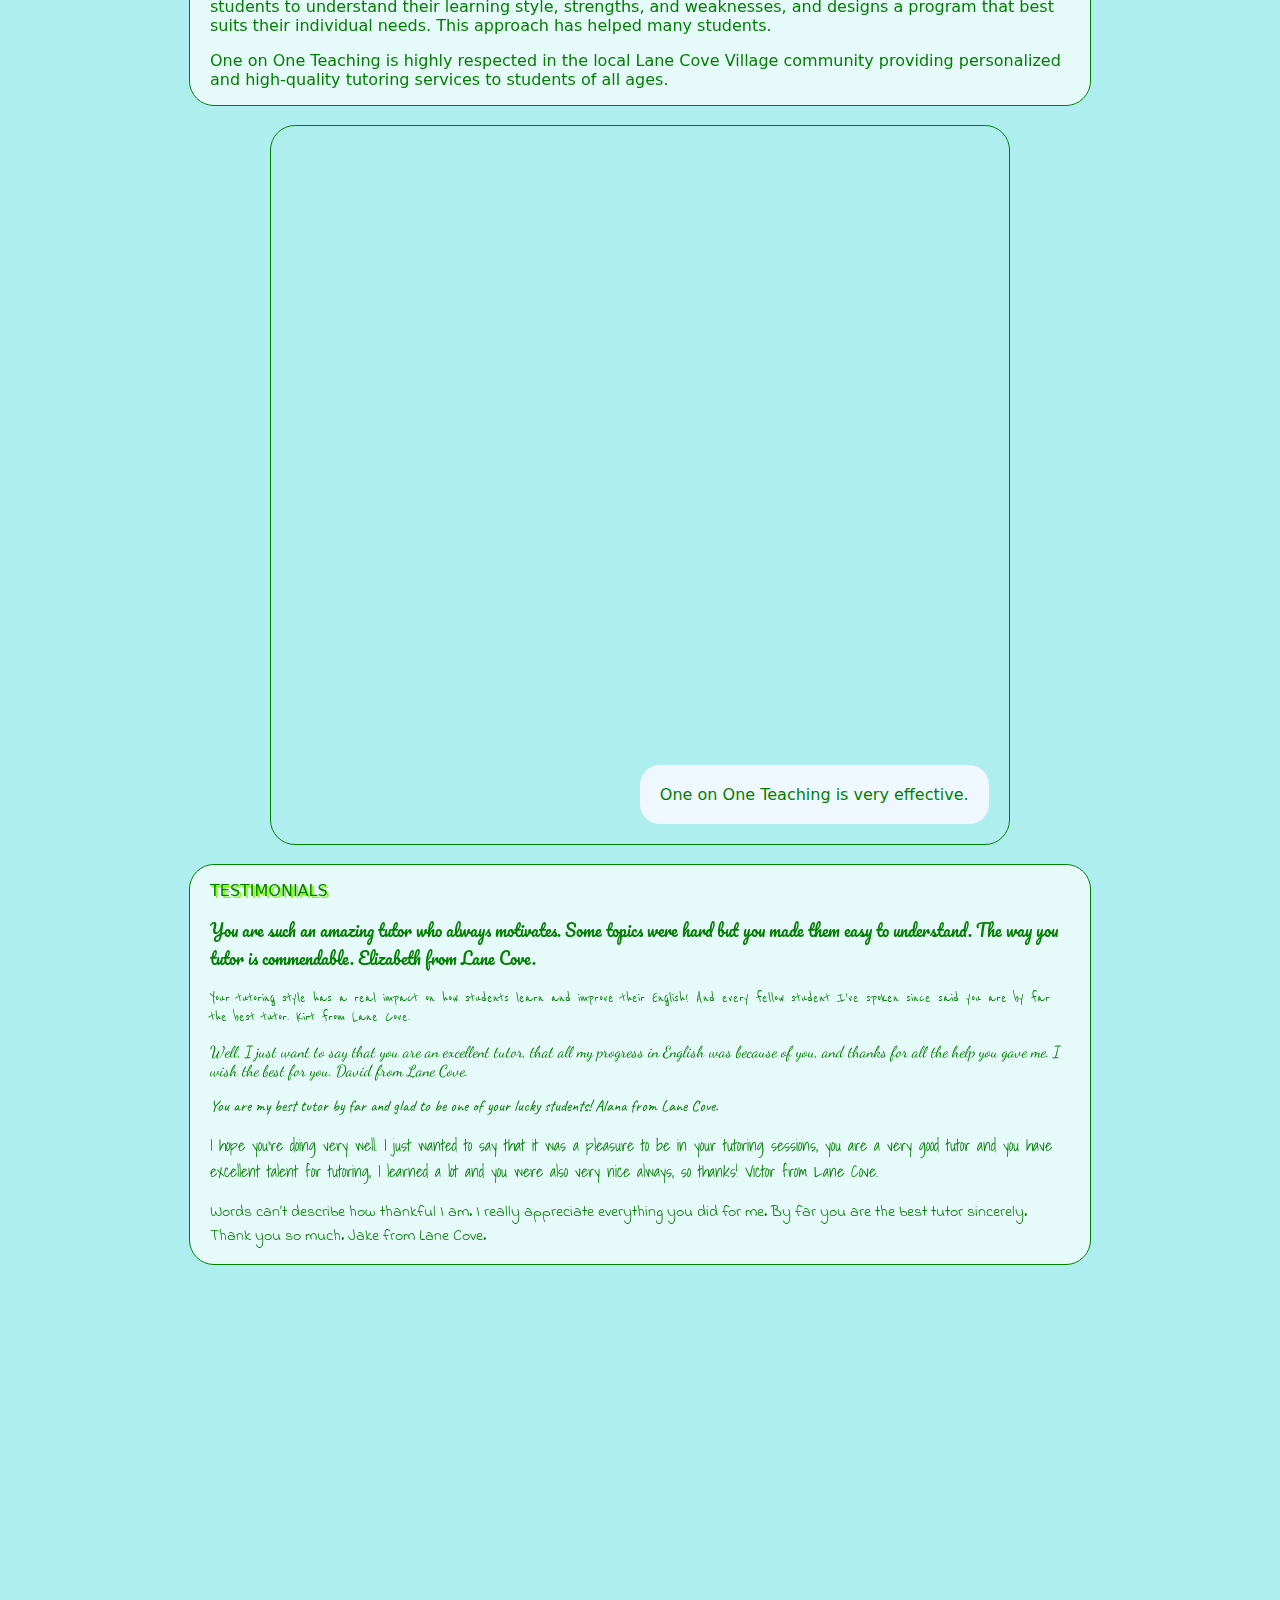
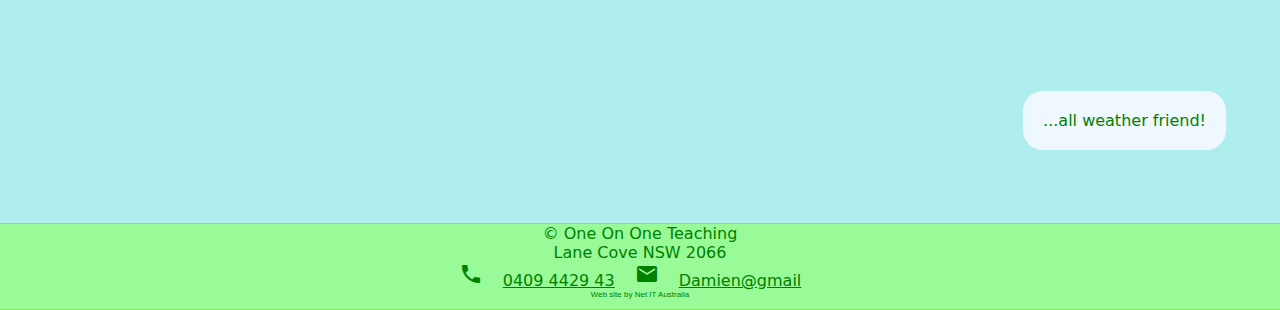
==== commit 87aea398: "Add files via upload" ====
--- a/index.html
+++ b/index.html
@@ -67,7 +67,7 @@
 
                 <div class="header-bar-name">
                     <!-- <img src="tt-logo-cropped.png" title="Turramurra Trotters logo" class="turramurra-trotters-logo"> -->
-                    <img src="./media-partial/AdobeStock_604195089.png" title="One On One Teaching logo" class="one-on-one-teaching-logo">
+                    <img src="./media-partial/Damiens_dog_cropped.png" title="One On One Teaching logo" class="one-on-one-teaching-logo">
                     <div>
                         <div style="font-size: 1.5rem;">One On One Private Teaching</div>
                         <div style="font-size: 1rem;">Tutoring by Damien</div>
@@ -84,7 +84,7 @@
             </div>
         </header>
         <!-- <div>inside site-content-wrapper - after header - don't put anything here</div> -->
-        <main class="home-page-background">
+        <main id="home-page" class="home-page">
             <div class="vertical-scroll-indicator-container">
                 <div id="vertical-scroll-indicator" class="vertical-scroll-indicator"></div>
             </div>
@@ -92,57 +92,72 @@
                 <div id="homeContent" >
 
                     <!-- MAIN PITCH START -->
-                        <div style="background-color: rgba(255,255,255,.7);text-align: center;">
+                        <!-- <br> -->
+                        <div style="background-color: rgba(255,255,255,.7);text-align: center;border:1px solid green;border-radius: 25px;">
                             <div style="max-width:900px;margin:auto;padding-left:20px;padding-right:20px;">
                                 <p style="color:green;text-shadow: 2px 2px chartreuse;">MATH & ENGLISH</p>
                                 <p>K-12</p>
                             </div>
                         </div>
+                        <br>
                     <!-- MAIN PITCH END -->
 
-                    <div style="min-height:40vh">""</div>
-
-                    <div style="background-color: rgba(255,255,255,.7)">
-                        <div style="max-width:900px;margin:auto;padding-left:20px;padding-right:20px;">
-                            <!-- <img src="./media-partial/AdobeStock_604195089.jpeg" class="section-background-home"> -->
-                            <p style="color:green;text-shadow: 2px 2px chartreuse;">WELCOME TO ONE-ON-ONE TEACHING</p>
-                            <p>One on One Teaching provides individual and personalised tutoring for each student's particular Math & English needs, customizing lessons and strategy to accommodate the student's level of experience and ability.</p>
-                            <p>Tutoring by Damien is based in Lane Cove Village, providing high-quality and personalized tutoring services to students of all ages and academic levels.</p>
-                            <p>Damien specialises in helping special needs students. With a deep understanding that every student has their own unique learning style, strengths, and weaknesses. Damien individualises an approach to meet the individual needs of each student.</p>
-                            <p>Offering one-on-one tutoring in K-12 English and Maths, Damien is passionate about helping students experience education; feel supported; minimise stress.</p>
-                            <p>Due to Damien's passion for excellence, a minimum of 10 lessons is recommended to achieve meaningful outcomes.</p>
-                        </div>
-                    </div>
-
-                    <div style="min-height:40vh">""</div>
+                    <div class="spacer-element-1">
+                        <div class="spacer-text-1">Each student is individually assessed</div>
+                    </div>
+
+                    <!-- WELCOME START -->
+                        <br>
+                        <div style="background-color: rgba(255,255,255,.7);margin:auto;border:1px solid green;border-radius: 25px;">
+                            <div style="max-width:900px;margin:auto;padding-left:20px;padding-right:20px;">
+                                <p style="color:green;text-shadow: 2px 2px chartreuse;">WELCOME TO ONE-ON-ONE TEACHING!</p>
+                                <p>One on One Teaching provides individual and personalised tutoring for each student's particular Math & English needs, customizing lessons and strategy to accommodate the student's level of experience and ability.</p>
+                                <p>Tutoring by Damien is based in Lane Cove Village, providing high-quality and personalized tutoring services to students of all ages and academic levels.</p>
+                                <p>Damien specialises in helping special needs students. With a deep understanding that every student has their own unique learning style, strengths, and weaknesses. Damien individualises an approach to meet the individual needs of each student.</p>
+                                <p>Offering one-on-one tutoring in K-12 English and Maths, Damien is passionate about helping students experience education; feel supported; minimise stress.</p>
+                                <p>Due to Damien's passion for excellence, a minimum of 10 lessons is recommended to achieve meaningful outcomes.</p>
+                            </div>
+                        </div>
+                        <br>
+                    <!-- WELCOME END -->
+
+                    <div class="spacer-element-2">
+                        <div class="spacer-text-2">and sessions are tailored specifically to the needs of each student</div>
+                    </div>
 
                     <!-- CONTACT DAMIEN START -->
+                        <br>
                         <div style="background-color: rgba(255,255,255,.7);margin:auto;padding-left:25px;padding-right:25px;text-align: center;border:1px solid green;border-radius: 25px;">
-                            <!-- <br> -->
+                            <br>
                             <b style="white-space:nowrap;padding:20px;">Contact Damien</b>
                             <div style="display:flex;flex-wrap: wrap;justify-content: center;">
                                 <div>
                                     <p>
-                                        </p><span class="material-icons">phone</span>
+                                        <span class="material-icons">phone</span>
                                         <a href="tel:+61409442943" style="color:var(--color-body);white-space:nowrap;padding:20px;text-align: center;"><b> </b>0409 4429 43</a>
                                     </p>
                                 </div>
                                 <div>
                                     <p>
-                                        </p><span class="material-icons">mail</span>
+                                        <span class="material-icons">mail</span>
                                         <a href="mailto:DamienHSJamieson@gmail.com" style="color:var(--color-body);white-space:nowrap;padding:20px;text-align: center;">Damien@gmail</a>
                                     </p>
                                 </div>
                             </div>
                             <!-- <br> -->
                         </div>
+                        <br>
                     <!-- CONTACT DAMIEN END -->
 
-                    <div style="min-height:40vh">""</div>
+                    <div class="spacer-element-3"><br>
+                        <div class="spacer-text-3">with a focus on reducing stress and building confidence.</div>
+                    </div>
 
                     <!-- MARKETING START -->
-                        <div style="background-color: rgba(255,255,255,.7)">
-                            <div style="max-width:900px;margin:auto;padding-left:20px;padding-right:20px;">
+                        <br>
+                        <!-- <div style="background-color: rgba(255,255,255,.7);border:1px solid green;border-radius: 25px;"> -->
+                        <div style="background-color: rgba(255,255,255,.7);margin:auto;border:1px solid green;border-radius: 25px;">
+                                <div style="max-width:900px;margin:auto;padding-left:20px;padding-right:20px;">
                                 <p style="color:green;text-shadow: 2px 2px chartreuse;">ABOUT ONE ON ONE TEACHING</p>
                                 <p>Damien began tutoring with the aim of helping students develop a love for learning.</p>
                                 <p>Experienced and highly qualified, Damien understands that every student has their own unique learning style, strengths, and weaknesses. Therefore at One on One Teaching, Damien personally assesses each student and tailors an approach to meet the individual needs of the student. Damien works closely with the student, providing them with the necessary help and support.</p>
@@ -151,20 +166,24 @@
                                 <p>One on One Teaching is highly respected in the local Lane Cove Village community providing personalized and high-quality tutoring services to students of all ages.</p>
                             </div>
                         </div>
+                        <br>
                     <!-- MARKETING END -->
 
-                    <div style="min-height:40vh">""</div>
+                    <div class="spacer-element-4">
+                        <div class="spacer-text-4">One on One Teaching is very effective.</div>
+                    </div>
 
                     <!-- TESTIMONIALS START -->
-                        <div style="background-color: rgba(255,255,255,.7);">
-                            <div style="max-width:900px;margin:auto;padding-left:20px;padding-right:20px;">
+                        <br>
+                        <div style="background-color: rgba(255,255,255,.7);margin:auto;border:1px solid green;border-radius: 25px;">
+                                <div style="max-width:900px;margin:auto;padding-left:20px;padding-right:20px;">
                                 <p style="color:green;text-shadow: 2px 2px chartreuse;">TESTIMONIALS</p>
                                 <p style="font-family: Pacifico;X-font-size:1.3rem;">
                                     You are such an amazing tutor who always motivates. Some topics were hard but you made them easy to understand. The way you tutor is commendable.  Elizabeth from Lane Cove.
                                 </p>
                                 <p style="font-family: 'Reenie Beanie';X-font-size: 2rem;">
                                     Your tutoring style has a real impact on how students learn and improve their English! And every fellow student I've spoken since said you are by far the best tutor.
-                                    Kirt from the Lane Cove.
+                                    Kirt from Lane Cove.
                                 </p>
                                 <p style="font-family: 'Dancing Script';X-font-size: 1.5rem;">
                                     Well, I just want to say that you are an excellent tutor, that all my progress in English was because of you, and thanks for all the help you gave me. I wish the best for you.
@@ -184,10 +203,35 @@
                                 </p>
                             </div>
                         </div>
+                        <!-- <br> -->
                     <!-- TESTIMONIALS END -->
 
                 </div>
                 <!-- </div> -->
+            </section>
+            <br>
+            <section style="x-background-color: beige;padding:10px;">
+                <div class="spacer-element-5">
+                    <!-- <div class="spacer-text-5">ENGLISH</div> -->
+                </div>
+                <br>
+                <div class="spacer-element-6">
+                    <!-- <div class="spacer-text-6">ENGLISH</div> -->
+                </div>
+                <br>
+                <div class="spacer-element-7">
+                    <!-- <div class="spacer-text-7">ENGLISH</div> -->
+                </div>
+                <br>
+                <div class="spacer-element-8">
+                    <!-- <div class="spacer-text-8">ENGLISH</div> -->
+                </div>
+                <br>
+                <div class="spacer-element-9">
+                    <div class="spacer-text-9">...all weather friend!</div>
+                </div>
+                <br>
+                <!-- <br> -->
             </section>
         </main>
     <!-- End of class .site-content-wrapper. Place this ahead of the <footer></footer> to ensure the <footer></footer> is pushed to the bottom of screen on pages with mot much content. -->
@@ -197,7 +241,12 @@
         <!-- <div>inside footer</div> -->
         <div>&copy One On One Teaching</div>
         <div>Lane Cove NSW 2066</div>
-        <div style="font-size:0.7rem;font-family: Arial, Helvetica, sans-serif;text-shadow: 0px 0px green">Web site by Net IT Australia</div>
+        <div style="display:flex">
+            <div style="display:block"><span class="material-icons">phone</span><a href="tel:+61409442943" style="color:var(--color-body);white-space:nowrap;padding:20px;text-align: center;">0409 4429 43</a></div>
+            <div style="display:block"><span class="material-icons">mail</span><a href="mailto:DamienHSJamieson@gmail.com" style="color:var(--color-body);white-space:nowrap;padding:20px;text-align: center;">Damien@gmail</a></div>
+        </div>
+
+        <div style="font-size:0.5rem;font-family: Arial, Helvetica, sans-serif">Web site by Net IT Australia</div>
         <!-- <iframe src="https://calendar.google.com/calendar/embed?height=600&wkst=1&bgcolor=%23ffffff&ctz=Australia%2FSydney&src=b25lb25vbmV0ZWFjaGluZy5uZXRpdGF1c3RyYWxpYUBnbWFpbC5jb20&src=ZW4tZ2IuYXVzdHJhbGlhbiNob2xpZGF5QGdyb3VwLnYuY2FsZW5kYXIuZ29vZ2xlLmNvbQ&color=%23039BE5&color=%230B8043" style="border:solid 1px #777" width="800" height="600" frameborder="0" scrolling="no"></iframe> -->
         <!-- <iframe src="https://calendar.google.com/calendar/embed?height=600&wkst=1&bgcolor=%23ffffff&ctz=Australia%2FSydney&showCalendars=0&src=b25lb25vbmV0ZWFjaGluZy5uZXRpdGF1c3RyYWxpYUBnbWFpbC5jb20&src=ZW4tZ2IuYXVzdHJhbGlhbiNob2xpZGF5QGdyb3VwLnYuY2FsZW5kYXIuZ29vZ2xlLmNvbQ&color=%23039BE5&color=%230B8043" style="border:solid 1px #777" width="800" height="600" frameborder="0" scrolling="no"></iframe> -->
         <!-- <iframe src="https://calendar.google.com/calendar/embed?height=600&wkst=1&bgcolor=%23ffffff&ctz=Australia%2FSydney&showCalendars=0&title=One%20On%20One%20Teaching&src=b25lb25vbmV0ZWFjaGluZy5uZXRpdGF1c3RyYWxpYUBnbWFpbC5jb20&src=ZW4tZ2IuYXVzdHJhbGlhbiNob2xpZGF5QGdyb3VwLnYuY2FsZW5kYXIuZ29vZ2xlLmNvbQ&color=%23039BE5&color=%230B8043" style="border:solid 1px #777" width="800" height="600" frameborder="0" scrolling="no"></iframe> -->
@@ -218,7 +267,13 @@
         <a  class="mySEOelement" href="https://turramurratrotters.org"></a>
     <!-- SEO -->
 </footer>
-    <script>
+   <script>
+        // // disable scroll on touchscreens
+        // // document.getElementById('noscroll').addEventListener("touchstart", (e) => {
+        // document.getElementById('home-page').addEventListener("touchstart", (e) => {
+        //     e.preventDefault();
+        // });
     </script>
+    <!-- <canvas id="canvas">Canvas is not supported in your browser.</canvas> -->
 </body>
 </html>--- a/css/ooot.css
+++ b/css/ooot.css
@@ -3,19 +3,31 @@
 /* word wrap toggle Alt + z */
 :root{
 
-    --color-header:black;
-    --background-color-header:green;
+    --color-header:green;
+    --background-color-header:palegreen;
 
     --color-body:white;
     --color-body:green;
 
-    --color-footer:white;
-    --background-color-footer:green;
+    --color-footer:green;
+    --background-color-footer:palegreen;
 
     --vertical-scroll-indicator-container-width:0.5rem;
     --vertical-scroll-indicator-width:0.25rem;
 
-    --background-color-body:green ;
+    --background-color-body:lightskyblue ;
+    --background-color-body:grey ;
+    --background-color-body:paleturquoise ;
+
+}
+
+canvas {
+    
+    position: relative;
+    top:0;
+
+	/* cursor: crosshair; */
+	display: block;
 
 }
 
@@ -99,7 +111,7 @@
     display: block;
     list-style-type: disc;
     margin-top: 1em;
-    margin-bottom: 1 em;
+    margin-bottom: 1em;
     margin-left: 0;
     margin-right: 0;
     padding-left: 40px; 
@@ -134,17 +146,22 @@
     scroll-behavior: smooth;
 
     /*  pushed footer to bottom - method 3 */
-        height: 100%;
+        /* height: 100%; */
     /*  pushed footer to bottom - method 3 */
 
 }
 body{
 
     /*  pushed footer to bottom - method 3 */
-        display:flex;
-        flex-direction: column;
-        min-height:100%;
+        /* display:flex; */
+        /* flex-direction: column; */
+        /* height: 100%; */
     /*  pushed footer to bottom - method 3 */
+
+    /* min-height: 100lvh; */
+    /* height: -webkit-fill-available; */
+    /* height: 100lvh; */
+    height: 100%;
 
     font-family: system-ui, -apple-system, BlinkMacSystemFont, 'Segoe UI', Roboto, Oxygen, Ubuntu, Cantarell, 'Open Sans', 'Helvetica Neue', sans-serif;
     /* font-family: 'Reenie Beanie', cursive; */
@@ -169,14 +186,14 @@
     left:0;
     opacity:0;
     width:1px;
-    height:1px;
+    min-height:1px;
     z-index: -100;
 }
 
 .site-content-wrapper{
 
-    display:flex;
-    flex-direction: column;
+    /* display:flex;
+    flex-direction: column; */
 
     /* color:var(--background-color-body); */
     /* background-color:var(--background-color-body); */
@@ -222,31 +239,37 @@
 .one-on-one-teaching-logo{
     width:80px;
     margin-right:10px;
+    margin-left:10px;
     /* margin:auto; */
     border:1px solid chartreuse;
-    border-radius: 5px;
-}
+    border-radius: 10px;
+}
+
+/* HEADER BAR ICON - FOR SLIDE OUT MENU - START */
 .header-bar-icon-container{
 
     display:flex;
     flex-direction: column;
     padding:0.5rem;
     padding-bottom:0rem;
+    margin-left:1.5rem;
     cursor:pointer;
-    border:1px solid chartreuse;
+    border:1px solid green;
     border-radius: 5px;
 
 }
 .header-bar-icon-container:hover{
     background-color: var(--color-tt-yellow);
-    background-color: lightskyblue;
+    background-color: white;
 }
 .header-bar-icon{
-    height:0.2rem;
+    min-height:0.2rem;
     width:2.5rem;
     margin-bottom:0.5rem;
-    background-color: chartreuse;
-}
+    background-color: green;
+}
+/* HEADER BAR ICON - FOR SLIDE OUT MENU -END */
+
 .header-bar-name{
 
     display:flex;
@@ -281,7 +304,7 @@
     left:0;
     width:100%;
 
-    height:var(--scroll-indicator-height);
+    min-height:var(--scroll-indicator-height);
     background: white;
 
 }
@@ -290,7 +313,7 @@
     position: absolute;
     top:0;
     left:0;
-    height:var(--scroll-indicator-height);
+    min-height:var(--scroll-indicator-height);
     background: chartreuse;
     width:0%;
 
@@ -303,19 +326,15 @@
     /* re-instate the default body margin, best placed inside main */
         margin: 8px;
     /* re-instate the default body margin, best placed inside main */
-    margin-left:1rem;
+    margin-top:1.5rem;
+    margin-right:1.5rem;
+    margin-bottom:1.5rem;
+    margin-left:1.5rem;
 
     color:var(--color-body);
     /* background-color: var(--background-color-body); */
 
     /* border:3px solid red; */
-
-}
-.main-grid{
-
-    display: grid;
-    grid-template-columns: 1fr 3fr;
-
 
 }
 .vertical-scroll-indicator-container{
@@ -323,7 +342,7 @@
     position:fixed;
     top:0;
     left:0;
-    height:100%;
+    min-height:100%;
     width:var(--vertical-scroll-indicator-container-width);
     background: white;
     z-index: 1100;
@@ -342,123 +361,799 @@
     width:var(--vertical-scroll-indicator-width);
     background: green;
     background: black;
-    height:0%;
-
-}
-#nav-container{
+    min-height:0%;
+
+}
+
+.home-page{
+
+}
+
+.spacer-element-1{
 
     position:relative;
-    z-index: 110;
-
-    /* border:3px solid green; */
-
-}
-.nav-container-hide{
-
-    display:none;
-    top:-1000rem;
-    left:-1000rem;
-
-}
-.nav-container-show{
-
-    display:block;
+
+    margin-left:20%;
+    margin-right:20%;
+
+    min-height:80lvh;
+
+    background-image: url("../media-partial/AdobeStock_187572164_50percent.jpg");
+    /* background-image: 
+        url("../media-partial/AdobeStock_604195089 - 10percent - cropped.jpeg"),
+        url("../media-partial/dd.jpg"); */
+
+    background-repeat: no-repeat;
+
+    background-attachment:fixed;
+
+    /* background-size: width height; */
+    /* background-size: 10% 10%; */
+    background-size: contain;
+    /* background-size: cover; */
+    /* background-size: 100%; */
+    /* background-size: cover; */
+
+    /* padding: 10px; */
+
+    /* background-position: x x-offset y y-offset; */
+    /* background-position:  top center; */
+    /* background-position:  bottom center; */
+    /* background-position:  top right,bottom left; */
+    background-position: center center;
+
+    /* opacity:0.5;
+
+    background-color: rgba(0, 0, 255, 0.3);
+    background-color: rgba(255, 0, 0, 0.3);
+    background-color: rgba(0, 255, 0, 0.3);
+    background-color: rgba(0, 0, 0, 0.3);
+
+    background-blend-mode: multiply; */
+
+    /* background-color: aquamarine; */
+
+    border: 1px solid green;
+    border-radius: 25px;
+
+}
+.spacer-text-1{
+
+    position:absolute;
+    bottom: 20px;
+    right: 20px;
+    padding:20px;
+    color: green;
+    /* border: 1px solid red; */
+    border-radius: 20px;
+    background-color: aliceblue;
+
+}
+.spacer-element-2{
+
+    position:relative;
+
+    margin-left:20%;
+    margin-right:20%;
+
+    min-height:80lvh;
+
+    background-image: url("../media-partial/AdobeStock_477106187.jpeg");
+
+    background-repeat: no-repeat;
+
+    background-attachment:fixed;
+
+    background-size: contain;
+    /* background-size: cover; */
+    /* background-size: 100%; */
+    /* background-size:cover; */
+
+    background-position:  center center;
+
+    /* background-color: paleturquoise; */
+
+    border: 1px solid green;
+    border-radius: 25px;
+
+}
+.spacer-text-2{
+
+    position:absolute;
+    bottom: 20px;
+    right: 20px;
+    padding:20px;
+    color: green;
+    /* border: 1px solid red; */
+    border-radius: 20px;
+    background-color: aliceblue;
+
+}
+.spacer-element-3{
+
+    position:relative;
+
+    margin-left:20%;
+    margin-right:20%;
+
+    min-height:80lvh;
+
+    background-image: url("../media-partial/AdobeStock_441942840.jpeg");
+
+    background-repeat: no-repeat;
+
+    background-attachment:fixed;
+
+    background-size: contain;
+    /* background-size: cover; */
+    /* background-size: 100%; */
+    /* background-size:cover; */
+
+    background-position:  center center;
+
+    /* background-color: palegoldenrod; */
+
+    border: 1px solid green;
+    border-radius: 25px;
+
+}
+.spacer-text-3{
+
+    position:absolute;
+    bottom: 20px;
+    right: 20px;
+    padding:20px;
+    color: green;
+    /* border: 1px solid red; */
+    border-radius: 20px;
+    background-color: aliceblue;
+
+}
+.spacer-element-4{
+
+    position:relative;
+
+    margin-left:20%;
+    margin-right:20%;
+
+    min-height:80lvh;
+
+    background-image: url("../media-partial/AdobeStock_403043867.jpeg");
+
+    background-repeat: no-repeat;
+
+    background-attachment:fixed;
+
+    background-size: contain;
+    /* background-size: cover; */
+    /* background-size: 100%; */
+    /* background-size:cover; */
+
+    background-position:  center center;
+
+    /* background-color: silver; */
+
+    border: 1px solid green;
+    border-radius: 25px;
+
+}
+.spacer-text-4{
+
+    position:absolute;
+    bottom: 20px;
+    right: 20px;
+    padding:20px;
+    color: green;
+    /* border: 1px solid red; */
+    border-radius: 20px;
+    background-color: aliceblue;
+
+}
+.spacer-element-5{
+
+    position:relative;
+
+    margin-left:20%;
+    margin-right:20%;
+
+    min-height:80lvh;
+
+    background-image: url("../media-partial/AdobeStock_338644860.jpeg");        
+
+    background-repeat: no-repeat;
+
+    background-attachment:fixed;
+
+    background-size: contain;
+    /* background-size: cover; */
+    /* background-size: 100%; */
+    /* background-size:cover; */
+
+    background-position:  center center;
+
+    /* background-color: silver; */
+
+    /* border: 1px solid green; */
+    /* border-radius: 25px; */
+
+}
+.spacer-text-5{
+
+    position:absolute;
+    bottom: 20px;
+    right: 20px;
+    padding:20px;
+    color: green;
+    /* border: 1px solid red; */
+    border-radius: 20px;
+    background-color: aliceblue;
+
+}
+.spacer-element-6{
+
+    position:relative;
+
+    margin-left:20%;
+    margin-right:20%;
+
+    min-height:80lvh;
+
+    background-image: url("../media-partial/AdobeStock_119783063.jpeg");        
+
+    background-repeat: no-repeat;
+
+    background-attachment:fixed;
+
+    background-size: contain;
+    /* background-size: cover; */
+    /* background-size: 100%; */
+    /* background-size:cover; */
+
+    background-position:  center center;
+
+    /* background-color: silver; */
+
+    /* border: 1px solid green; */
+    /* border-radius: 25px; */
+
+}
+.spacer-text-6{
+
+    position:absolute;
+    bottom: 20px;
+    right: 20px;
+    padding:20px;
+    color: green;
+    /* border: 1px solid red; */
+    border-radius: 20px;
+    background-color: aliceblue;
+
+}
+.spacer-element-7{
+
+    position:relative;
+
+    margin-left:20%;
+    margin-right:20%;
+
+    min-height:80lvh;
+
+    background-image: url("../media-partial/AdobeStock_480985787.jpeg");        
+
+    background-repeat: no-repeat;
+
+    background-attachment:fixed;
+
+    background-size: contain;
+    /* background-size: cover; */
+    /* background-size: 100%; */
+    /* background-size:cover; */
+
+    background-position:  center center;
+
+    /* background-color: silver; */
+
+    /* border: 1px solid green; */
+    /* border-radius: 25px; */
+
+}
+.spacer-text-7{
+
+    position:absolute;
+    bottom: 20px;
+    right: 20px;
+    padding:20px;
+    color: green;
+    /* border: 1px solid red; */
+    border-radius: 20px;
+    background-color: aliceblue;
+
+}
+.spacer-element-8{
+
+    position:relative;
+
+    margin-left:20%;
+    margin-right:20%;
+
+    min-height:80lvh;
+
+    background-image: url("../media-partial/AdobeStock_348140497.jpeg");        
+
+    background-repeat: no-repeat;
+
+    background-attachment:fixed;
+
+    background-size: contain;
+    /* background-size: cover; */
+    /* background-size: 100%; */
+    /* background-size:cover; */
+
+    background-position:  center center;
+
+    /* background-color: silver; */
+
+    /* border: 1px solid green; */
+    /* border-radius: 25px; */
+
+}
+.spacer-text-8{
+
+    position:absolute;
+    bottom: 20px;
+    right: 20px;
+    padding:20px;
+    color: green;
+    /* border: 1px solid red; */
+    border-radius: 20px;
+    background-color: aliceblue;
+
+}
+.spacer-element-9{
+
+    position:relative;
+
+    margin-left:0%;
+    margin-right:0%;
+
+    min-height:80lvh;
+
+    background-image: url("../media-partial/AdobeStock_498725748.jpeg");        
+
+    background-repeat: no-repeat;
+
+    background-attachment:fixed;
+
+    background-size: contain;
+    /* background-size: cover; */
+    /* background-size: 100%; */
+    /* background-size:cover; */
+
+    background-position:  center center;
+
+    /* background-color: silver; */
+
+    /* border: 1px solid green; */
+    /* border-radius: 25px; */
+
+}
+.spacer-text-9{
+
+    position:absolute;
+    bottom: 20px;
+    right: 20px;
+    padding:20px;
+    color: green;
+    /* border: 1px solid red; */
+    border-radius: 20px;
+    background-color: aliceblue;
+
+}
+section{
+
+    position:relative;
     top:0;
-    left:1rem;
-
-}
-/* #nav-container ul{ */
-.nav-panel{
-
-    /* position:absolute; */
-    list-style: none;
-    margin-top:0;
-    margin-right:2rem;
-    /* padding-left:0; */
-    padding-top: 10px;
-    padding-bottom: 10px;
-    background-color: white;
+    left:0;
+
+    color:var(--color-body);
+
+    /* background-color: var(--background-color-body); */
+
+    /* border:3px solid white; */
+
+}
+  
+footer{
 
     display:flex;
-    flex-wrap: wrap;
-    gap:10px;
+    flex-direction: column;
+    /* flex-direction: row; */
+    align-items: center;
+
+    /*  pushed footer to bottom - method 3 */
+        /* margin-top:auto; */
+    /*  pushed footer to bottom - method 3 */
+
+    padding-left:var(--footer-padding-left-and-right);
+    padding-right:var(--footer-padding-left-and-right);
+    padding-bottom: 10px;;
+
+    color:var(--color-footer);
+    background-color: var(--background-color-footer);
+    /* text-shadow: 2px 2px black; */
     
-    /* display:grid; */
-    /* grid-template: auto; */
-    /* grid-template-columns: repeat(auto-fill, 200px); */
-    /* grid-template-rows: auto; */
-    /* gap:10px; */
-
-    border:3px solid blue;
-    border-radius: 15px;
-
-}
-/* #nav-container li{ */
-.nav-item{
-
-    /* flex: 1; */
-    /* white-space: nowrap; */
-
-    border-radius: 15px;
-    padding-left:20px;
-    padding-right:20px;
-    white-space: nowrap;
-    cursor:pointer;
-    margin: 10px;
-    background-color: blue;
-    border:1px solid blue;
-    color: yellow;
-
-}
-/* #nav-container li:hover{ */
-.nav-item:hover{
-    background-color: var(--color-tt-yellow);
-    color:blue;
-    border:1px solid blue;
-}
-.home-page-image-1{
-
-    /* position:fixed; */
-    /* top:0; */
-    /* left:1rem; */
-    width:100vw;
-    margin:auto;
-    z-index: -10;
-    /* opacity: 0.1; */
-
-    /* border:1px transparent white; */
-    /* border-radius: 50px; */
-
-}
-.home-page-background{
-    background-image: url("../media-partial/AdobeStock_604195089 - 10percent.jpeg");
-    background-repeat: no-repeat;
-    /* background-position: top; */
-    /* background-size:contain; */
-    background-size:cover;
-    background-attachment: fixed;
-    /* height:100vw; */
-    /* width:100vw; */
-    min-height:100vh;
-    /* min-width:100vw; */
-    /* margin:auto; */
-}
-@media screen and (orientation: portrait) {
-    .home-page-background{
-        /* background-image: url("../media-partial/AdobeStock_348865250 - 10percent.jpeg") center center no-repeat scroll; */
+    background-image: var(--background-color-footer);
+
+    border-top:1px solid chartreuse;
+    border-bottom:1px solid chartreuse;
+
+    z-index: 100;
+
+    /* border:3px solid yellow; */
+
+}
+
+
+/* BUTTON PLACEMENT - BUTTON PLACEMENT - BUTTON PLACEMENT - BUTTON PLACEMENT - BUTTON PLACEMENT - BUTTON PLACEMENT - BUTTON PLACEMENT - BUTTON PLACEMENT -  */
+/* BUTTON PLACEMENT - BUTTON PLACEMENT - BUTTON PLACEMENT - BUTTON PLACEMENT - BUTTON PLACEMENT - BUTTON PLACEMENT - BUTTON PLACEMENT - BUTTON PLACEMENT -  */
+
+@media (orientation: portrait) {
+
+    main{
+        /* margin-top:1.5rem; */
+        margin-right:0.5rem;
+        /* margin-bottom:1.5rem; */
+        margin-left:1.0rem;            
+    }
+
+    .x-home-page{
         background-image: url("../media-partial/AdobeStock_348865250 - 10percent.jpeg");
-        /* background-repeat: no-repeat; */
+        background-image: url("../media-partial/AdobeStock_205484505 - 10percent.jpeg");
+        /* background-size: cover; */
+        background-size: auto,70%;
+        background-repeat: no-repeat;
+        background-position:  top center;
+        /* opacity: 0.1; */
+    }
+
+    .spacer-element-1{
+
+        margin:0;
+        min-height:30lvh;
+        background-size:contain;
+        /* background-size:cover; */
+        background-image: url("../media-partial/AdobeStock_187572164_50percent.jpg");
+        background-attachment: unset;
+        background-position: 0% 100%;
+        background-position: center;
+
+        border:unset;
+        border-radius: unset;
+        width:110%;
+        left:-5%;
+
+    }
+    .spacer-text-1{
+
+        /* bottom: 50%; */
+        /* top:50%; */
+        /* top:1%; */
+        /* right:1%; */
+        /* bottom:1%; */
+        right:20px;
+        bottom:10px;
+        max-width: 50%;
+        margin:auto;
+        /* left:0; */
+        padding:5px;
+        text-align: center;
+        /* vertical-align: middle; */
+        /* border:1px solid green; */
+        /* background-color: unset; */
+
+    }
+    .spacer-element-2{
+
+        margin:0;
+        min-height:30lvh;
+        background-size:contain;
+        /* background-size:cover; */
+        background-image: url("../media-partial/AdobeStock_477106187.jpeg");
+        background-attachment: unset;
+        background-position: 0% 100%;
+        background-position: center;
+
+        border:unset;
+        border-radius: unset;
+        width:110%;
+        left:-5%;
+        
+    }
+    .spacer-text-2{
+
+        /* bottom: 50%; */
+        /* top:50%; */
+        /* top:1%; */
+        /* right:1%; */
+        /* bottom:1%; */
+        right:20px;
+        bottom:10px;
+        max-width: 50%;
+        margin:auto;
+        /* left:0; */
+        padding:5px;
+        text-align: center;
+        /* vertical-align: middle; */
+        /* border:1px solid green; */
+        /* background-color: unset; */
+
+    }
+    .spacer-element-3{
+
+        margin:0;
+        min-height:30lvh;
+        background-size:contain;
+        /* background-size:cover; */
+        background-image: url("../media-partial/AdobeStock_441942840.jpeg");
+        background-attachment: unset;
+        background-position: 0% 100%;
+        background-position: center;
+
+        border:unset;
+        border-radius: unset;
+        width:110%;
+        left:-5%;
+
+    }
+    .spacer-text-3{
+
+        /* bottom: 50%; */
+        /* top:50%; */
+        /* top:1%; */
+        /* right:1%; */
+        /* bottom:1%; */
+        right:20px;
+        bottom:10px;
+        max-width: 50%;
+        margin:auto;
+        /* left:0; */
+        padding:5px;
+        text-align: center;
+        /* vertical-align: middle; */
+        /* border:1px solid green; */
+        /* background-color: unset; */
+
+    }
+    .spacer-element-4{
+
+        margin:0;
+        min-height:30lvh;
+        background-size:contain;
+        /* background-size:cover; */
+        background-image: url("../media-partial/AdobeStock_403043867.jpeg");
+        background-attachment: unset;
+        background-position: 0% 100%;
+        background-position: center;
+
+        border:unset;
+        border-radius: unset;
+        width:110%;
+        left:-5%;
+
+    }
+    .spacer-text-4{
+
+        /* bottom: 50%; */
+        /* top:50%; */
+        /* top:1%; */
+        /* right:1%; */
+        /* bottom:1%; */
+        right:20px;
+        bottom:10px;
+        max-width: 50%;
+        margin:auto;
+        /* left:0; */
+        padding:5px;
+        text-align: center;
+        /* vertical-align: middle; */
+        /* border:1px solid green; */
+        /* background-color: unset; */
+
+    }
+    .spacer-element-5{
+        margin:0;
+        min-height:30lvh;
+        /* background-size:contain; */
         background-size:cover;
-        background-attachment:fixed;
+        background-image: url("../media-partial/AdobeStock_338644860.jpeg");        
+        background-attachment: unset;
+        background-position: 0% 100%;
+        background-position: center;
+
+        border:unset;
+        /* border-radius: unset; */
+        width:110%;
+        left:-5%;
+
+    }
+    .spacer-text-5{
+
+        /* bottom: 50%; */
+        /* top:50%; */
+        /* top:1%; */
+        /* right:1%; */
+        /* bottom:1%; */
+        right:20px;
+        bottom:10px;
+        max-width: 50%;
+        margin:auto;
+        /* left:0; */
+        padding:5px;
+        text-align: center;
+        /* vertical-align: middle; */
+        /* border:1px solid green; */
+        /* background-color: unset; */
+
+    }
+    .spacer-element-6{
+        margin:0;
+        min-height:30lvh;
+        /* background-size:contain; */
+        background-size:cover;
+        background-image: url("../media-partial/AdobeStock_119783063.jpeg");        
+        background-attachment: unset;
+        background-position: 0% 100%;
+        background-position: center;
+
+        border:unset;
+        /* border-radius: unset; */
+        width:110%;
+        left:-5%;
+
+    }
+    .spacer-text-6{
+
+        /* bottom: 50%; */
+        /* top:50%; */
+        /* top:1%; */
+        /* right:1%; */
+        /* bottom:1%; */
+        right:20px;
+        bottom:10px;
+        max-width: 50%;
+        margin:auto;
+        /* left:0; */
+        padding:5px;
+        text-align: center;
+        /* vertical-align: middle; */
+        /* border:1px solid green; */
+        /* background-color: unset; */
+
+    }
+    .spacer-element-7{
+        margin:0;
+        min-height:30lvh;
+        /* background-size:contain; */
+        background-size:cover;
+        background-image: url("../media-partial/AdobeStock_480985787.jpeg");        
+        background-attachment: unset;
+        background-position: 0% 100%;
+        background-position: center;
+
+        border:unset;
+        /* border-radius: unset; */
+        width:110%;
+        left:-5%;
+
+    }
+    .spacer-text-7{
+
+        /* bottom: 50%; */
+        /* top:50%; */
+        /* top:1%; */
+        /* right:1%; */
+        /* bottom:1%; */
+        right:20px;
+        bottom:10px;
+        max-width: 50%;
+        margin:auto;
+        /* left:0; */
+        padding:5px;
+        text-align: center;
+        /* vertical-align: middle; */
+        /* border:1px solid green; */
+        /* background-color: unset; */
+
+    }
+    .spacer-element-8{
+        margin:0;
+        min-height:30lvh;
+        /* background-size:contain; */
+        background-size:cover;
+        background-image: url("../media-partial/AdobeStock_348140497.jpeg");        
+        background-attachment: unset;
+        background-position: 0% 100%;
+        background-position: center;
+
+        border:unset;
+        /* border-radius: unset; */
+        width:110%;
+        left:-5%;
+
+    }
+    .spacer-text-8{
+
+        /* bottom: 50%; */
+        /* top:50%; */
+        /* top:1%; */
+        /* right:1%; */
+        /* bottom:1%; */
+        right:20px;
+        bottom:10px;
+        max-width: 50%;
+        margin:auto;
+        /* left:0; */
+        padding:5px;
+        text-align: center;
+        /* vertical-align: middle; */
+        /* border:1px solid green; */
+        /* background-color: unset; */
+
+    }
+    .spacer-element-9{
+        margin:0;
+        min-height:15lvh;
+        background-size:contain;
+        /* background-size:cover; */
+        background-image: url("../media-partial/AdobeStock_498725748.jpeg");        
+        background-attachment: unset;
+        background-position: 0% 100%;
+        background-position: center;
+
+        border:unset;
+        /* border-radius: unset; */
+        width:110%;
+        left:-5%;
+
+    }
+    .spacer-text-9{
+
+        /* bottom: 50%; */
+        /* top:50%; */
+        /* top:1%; */
+        /* right:1%; */
+        /* bottom:1%; */
+        right:20px;
+        bottom:10px;
+        max-width: 50%;
+        margin:auto;
+        /* left:0; */
+        padding:5px;
+        text-align: center;
+        /* vertical-align: middle; */
+        /* border:1px solid green; */
+        /* background-color: unset; */
+
+    }
+
+    /* h    margin:0;t
+    ml{
+        min-height:-webkit-fill-available;
+   -element- }
+    
+   body{
         min-height:100vh;
-    }
+        min-height:-webkit-fill-available;
+    } -element-*/
+
     /* body:after{
         content:"";
         position:fixed; stretch a fixed position to the whole screen
-        top:0;
-        height:100vh; fix for mobile browser address bar appearing disappearing
+ 
+        top:-element-0;
+        min-height:100vh; fix for mobile browser address bar appearing disappearing
         left:0;
-        right:0;
+        ;
         z-index:-1; needed to keep in the background
         background: url("../media-partial/AdobeStock_348865250 - 10percent.jpeg") center center;
         -webkit-background-size: cover;
@@ -467,307 +1162,17 @@
         background-size: cover;
     } */
 }
-.content-container{
-
-    /* border:3px solid chartreuse; */
-
-}
-.section-collapsable-content {
-    display: none;
-    /* overflow: hidden; */
-    /* border: 1px solid paleturquoise; */
-}
-section{
-
-    position:relative;
-    top:0;
-    left:0;
-
-    color:var(--color-body);
-    /* background-color: var(--background-color-body); */
-
-    /* border:3px solid white; */
-
-}
-.section-background{
-
-    position:fixed;
-    top:0;
-    left:1rem;
-    /* width:100vw; */
-    min-height:100%;
-    opacity: 0.5;
-    z-index: -1;
-
-    /* border:1px transparent white; */
-    /* border-radius: 50px; */
-
-}
-.section-background-home{
-
-    /* position:absolute; */
-    /* top:0; */
-    left:1rem;
-    width:100%;
-    border-radius: 15px;
-    /* opacity: 0.1; */
-
-    /* border:1px transparent white; */
-    /* border-radius: 50px; */
-
-}
-/* .section-content-background-image{
-
-    position:relative;
-
-    background-image: url("turramurra-station.jpg");
-    background-repeat: no-repeat;
-    background-position: top;
-    background-size: cover;
-    background-attachment: fixed;
-
-    width:100vw;
-    height:100vh;
-    opacity:0.2;
-
-    border:1px transparent white;
-    border-radius: 50px;
-
-} */
-.section-content-text{
-
-    padding:50px;
-
-    /* border:3px dashed chartreuse; */
-
-}
-.white-font{
-    color:white;
-    text-shadow: 2px 2px black;
-}
-.blue-font{
-    color:blue;
-    text-shadow: 1px 1px yellow;
-    list-style: none;
-}
-.google-map-container{
-    /* position:relative; */
-    border:2px solid blue;
-}
-.google-map{
-    /* position:absolute; */
-    /* padding:20px; */
-    width:100%;
-    /* margin:10px; */
-    /* border:2px solid navy; */
-}
-.table-simple {
-    /* background-color: rgba(175,235,235,.9); */
-    border: solid 1px;
-    border-color: slategrey;
-    border-radius: 5px;
-    border-spacing: 1px;
-    overflow-x:auto;
-    text-align: center;
-    padding: 3px 5px 3px 5px;    /* top right bottom left */
-    position: relative;
-}
-.table-plain {
-    /* border: solid 1px; */
-    /* border-collapse: collapse; */
-    overflow-x:auto;
-    max-width: fit-content;
-    /* border-color: slategrey; */
-    /* text-align: center; */
-    padding: 5px 5px 5px 5px;     /* top right bottom left */
-}
-.events-table{
-    border: solid 1px;
-    border-color: blue;
-    border-spacing: 5px;;
-    /* white-space: nowrap; */
-    overflow-x:scroll;
-}
-.events-headings{
-    font-weight: bold;
-    text-align: center;
-    padding:3px;
-}
-.events-row{
-    border: solid 1px;
-    border-color: slategrey;
-    /* white-space: nowrap; */
-    /* overflow-x:scroll; */
-}
-.events-cell{
-    /* border: solid 1px; */
-    /* border-color: slategrey; */
-    /* white-space: nowrap; */
-    /* overflow-x:scroll; */
-    padding:5px;
-    border-top: 1px solid silver;
-    box-shadow: 1px 1px 2px rgba(33,33,33,.7);
-}
-.events-cell-link{
-    cursor:pointer;
-    user-select:all;
-    z-index: 1000;
-}
-.c2s-countdown-li{
-    background-color: azure;
-}
-.clock {
-    width: 8rem;
-    height: 8rem;
-    position: relative;
-    padding: 1rem;
-    padding: 2px;
-    border: 3px solid #282828;
-    /* box-shadow: -4px -4px 10px rgba(67,67,67,0.5),
-                  inset 4px 4px 10px rgba(0,0,0,0.5),
-                  inset -4px -4px 10px rgba(67,67,67,0.5),
-                  4px 4px 10px rgba(0,0,0,0.3); */
-    border-radius: 50%;
-    margin: 50px auto; 
-}
-.outer-clock-face {
-    position: relative;
-    background: black;
-    overflow: hidden;
-    width: 100%;
-    height: 100%;
-    border-radius: 100%;
-  }  
-.outer-clock-face::after {
-    -webkit-transform: rotate(90deg);
-    -moz-transform: rotate(90deg);
-    transform: rotate(90deg)
-}
-.outer-clock-face::after,
-.outer-clock-face::before,
-.outer-clock-face .marking{
-    content: '';
-    position: absolute;
-    width: 5px;
-    height: 100%;
-    background: #1df52f;
-    z-index: 0;
-    left: 49%;
-} 
-.outer-clock-face .marking {
-background: #bdbdcb;
-width: 3px;
-}
-
-.outer-clock-face .marking.marking-one {
--webkit-transform: rotate(30deg);
--moz-transform: rotate(30deg);
-transform: rotate(30deg)
-}
-
-.outer-clock-face .marking.marking-two {
--webkit-transform: rotate(60deg);
--moz-transform: rotate(60deg);
-transform: rotate(60deg)
-}
-
-.outer-clock-face .marking.marking-three {
--webkit-transform: rotate(120deg);
--moz-transform: rotate(120deg);
-transform: rotate(120deg)
-}
-
-.outer-clock-face .marking.marking-four {
--webkit-transform: rotate(150deg);
--moz-transform: rotate(150deg);
-transform: rotate(150deg)
-}
-.inner-clock-face {
-    position: absolute;
-    top: 10%;
-    left: 10%;
-    width: 80%;
-    height: 80%;
-    background: white;
-    -webkit-border-radius: 100%;
-    -moz-border-radius: 100%;
-    border-radius: 100%;
-    z-index: 1;
-  }
-  
-  .inner-clock-face::before {
-    content: '';
-    position: absolute;
-    top: 50%;
-    left: 50%;
-    width: 16px;
-    height: 16px;
-    border-radius: 18px;
-    margin-left: -9px;
-    margin-top: -6px;
-    background: black;
-    z-index: 11;
-  }
-  .hand {
-    width: 50%;
-    right: 50%;
-    height: 6px;
-    background: blue;
-    position: absolute;
-    top: 50%;
-    border-radius: 6px;
-    transform-origin: 100%;
-    transform: rotate(90deg);
-    transition-timing-function: cubic-bezier(0.1, 2.7, 0.58, 1);
-  }
-  
-  .hand.hour-hand {
-    width: 30%;
-    z-index: 3;
-  }
-  
-  .hand.min-hand {
-    height: 3px;
-    z-index: 10;
-    width: 40%;
-  }
-  
-  .hand.second-hand {
-    background: red;
-    width: 100%;
-    height: 2px;
-    z-index: 3;
-  }
-  
-footer{
-
-    display:flex;
-    flex-direction: column;
-    align-items: center;
-
-    /*  pushed footer to bottom - method 3 */
-        margin-top:auto;
-    /*  pushed footer to bottom - method 3 */
-
-    padding-left:var(--footer-padding-left-and-right);
-    padding-right:var(--footer-padding-left-and-right);
-    padding-bottom: 10px;;
-
-    color:var(--color-footer);
-    background-color: var(--background-color-footer);
-    text-shadow: 2px 2px black;
-    
-    background-image: var(--background-color-footer);
-
-    border-top:1px solid blue;
-    border-bottom:1px solid blue;
-
-    z-index: 100;
-
-    /* border:3px solid yellow; */
-
-}
-
-
-/* BUTTON PLACEMENT - BUTTON PLACEMENT - BUTTON PLACEMENT - BUTTON PLACEMENT - BUTTON PLACEMENT - BUTTON PLACEMENT - BUTTON PLACEMENT - BUTTON PLACEMENT -  */
-/* BUTTON PLACEMENT - BUTTON PLACEMENT - BUTTON PLACEMENT - BUTTON PLACEMENT - BUTTON PLACEMENT - BUTTON PLACEMENT - BUTTON PLACEMENT - BUTTON PLACEMENT -  */+
+/* @media screen and (max-device-width: 480px){
+    body{
+        -webkit-text-size-adjust:none;
+        font-family:Helvetica, Arial, Verdana, sans-serif;
+        padding:5px;
+    }
+    .home-page{
+        background-image: url("../media-partial/AdobeStock_131321079 - cropped.jpeg");
+        opacity:0.5;
+        max-width: 100%;
+        min-height: auto;
+    }
+} */